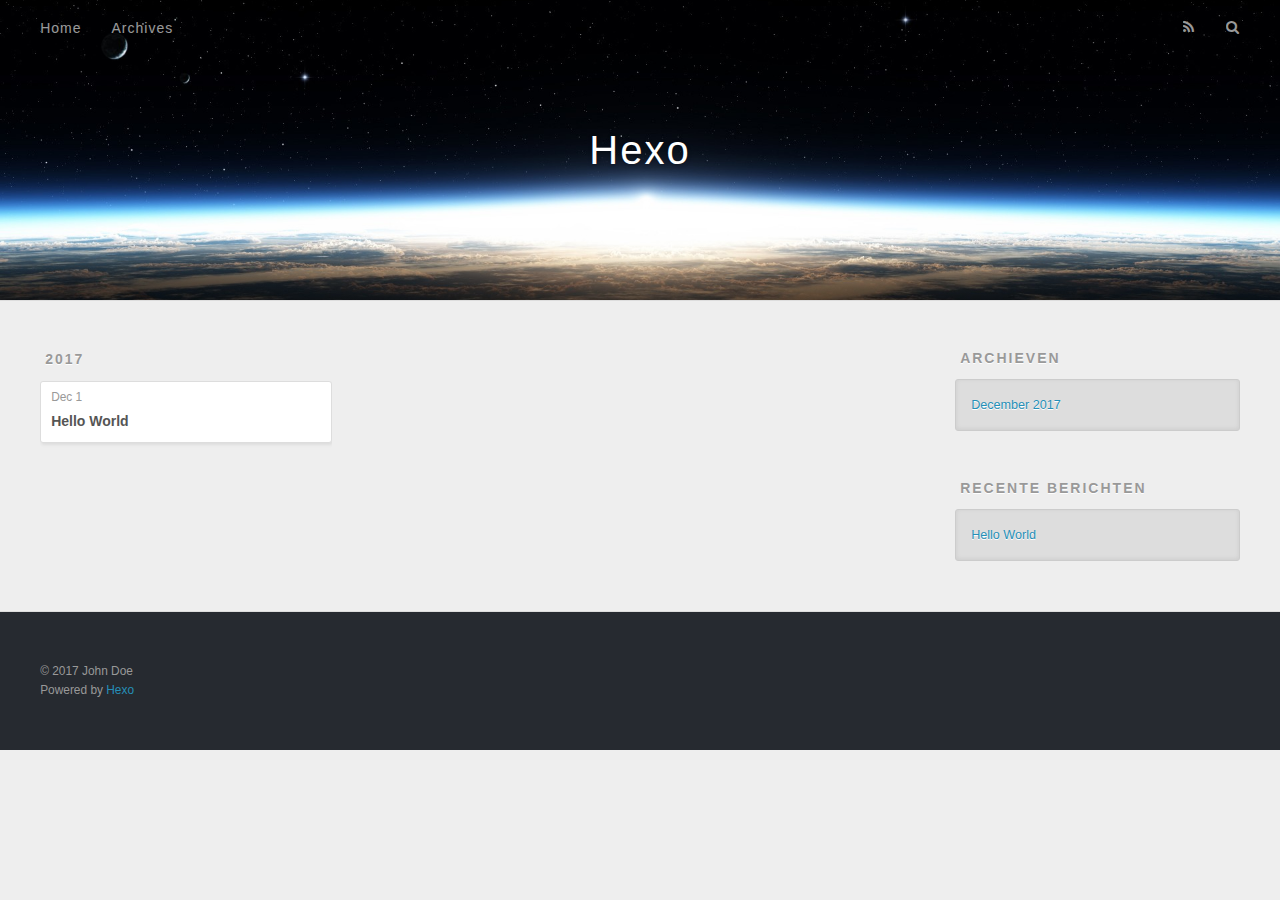
==== archives/index.html @ 0212b530 "Site updated: 2017-12-15 16:19:06" ====
<!DOCTYPE html>
<html>
<head>
  <meta charset="utf-8">
  
  <title>Archieven | Hexo</title>
  <meta name="viewport" content="width=device-width, initial-scale=1, maximum-scale=1">
  <meta property="og:type" content="website">
<meta property="og:title" content="Hexo">
<meta property="og:url" content="http://yoursite.com/archives/index.html">
<meta property="og:site_name" content="Hexo">
<meta name="twitter:card" content="summary">
<meta name="twitter:title" content="Hexo">
  
    <link rel="alternate" href="/atom.xml" title="Hexo" type="application/atom+xml">
  
  
    <link rel="icon" href="/favicon.png">
  
  
    <link href="//fonts.googleapis.com/css?family=Source+Code+Pro" rel="stylesheet" type="text/css">
  
  <link rel="stylesheet" href="/css/style.css">
  

</head>

<body>
  <div id="container">
    <div id="wrap">
      <header id="header">
  <div id="banner"></div>
  <div id="header-outer" class="outer">
    <div id="header-title" class="inner">
      <h1 id="logo-wrap">
        <a href="/" id="logo">Hexo</a>
      </h1>
      
    </div>
    <div id="header-inner" class="inner">
      <nav id="main-nav">
        <a id="main-nav-toggle" class="nav-icon"></a>
        
          <a class="main-nav-link" href="/">Home</a>
        
          <a class="main-nav-link" href="/archives">Archives</a>
        
      </nav>
      <nav id="sub-nav">
        
          <a id="nav-rss-link" class="nav-icon" href="/atom.xml" title="RSS Feed"></a>
        
        <a id="nav-search-btn" class="nav-icon" title="Zoeken"></a>
      </nav>
      <div id="search-form-wrap">
        <form action="//google.com/search" method="get" accept-charset="UTF-8" class="search-form"><input type="search" name="q" class="search-form-input" placeholder="Search"><button type="submit" class="search-form-submit">&#xF002;</button><input type="hidden" name="sitesearch" value="http://yoursite.com"></form>
      </div>
    </div>
  </div>
</header>
      <div class="outer">
        <section id="main">
  
  
    
    
      
      
      <section class="archives-wrap">
        <div class="archive-year-wrap">
          <a href="/archives/2017" class="archive-year">2017</a>
        </div>
        <div class="archives">
    
    <article class="archive-article archive-type-post">
  <div class="archive-article-inner">
    <header class="archive-article-header">
      <a href="/2017/12/01/hello-world/" class="archive-article-date">
  <time datetime="2017-12-01T10:40:15.135Z" itemprop="datePublished">Dec 1</time>
</a>
      
  
    <h1 itemprop="name">
      <a class="archive-article-title" href="/2017/12/01/hello-world/">Hello World</a>
    </h1>
  

    </header>
  </div>
</article>
  
  
    </div></section>
  

</section>
        
          <aside id="sidebar">
  
    

  
    

  
    
  
    
  <div class="widget-wrap">
    <h3 class="widget-title">Archieven</h3>
    <div class="widget">
      <ul class="archive-list"><li class="archive-list-item"><a class="archive-list-link" href="/archives/2017/12/">December 2017</a></li></ul>
    </div>
  </div>


  
    
  <div class="widget-wrap">
    <h3 class="widget-title">Recente berichten</h3>
    <div class="widget">
      <ul>
        
          <li>
            <a href="/2017/12/01/hello-world/">Hello World</a>
          </li>
        
      </ul>
    </div>
  </div>

  
</aside>
        
      </div>
      <footer id="footer">
  
  <div class="outer">
    <div id="footer-info" class="inner">
      &copy; 2017 John Doe<br>
      Powered by <a href="http://hexo.io/" target="_blank">Hexo</a>
    </div>
  </div>
</footer>
    </div>
    <nav id="mobile-nav">
  
    <a href="/" class="mobile-nav-link">Home</a>
  
    <a href="/archives" class="mobile-nav-link">Archives</a>
  
</nav>
    

<script src="//ajax.googleapis.com/ajax/libs/jquery/2.0.3/jquery.min.js"></script>


  <link rel="stylesheet" href="/fancybox/jquery.fancybox.css">
  <script src="/fancybox/jquery.fancybox.pack.js"></script>


<script src="/js/script.js"></script>

  </div>
</body>
</html>
---- css/style.css ----
body {
  width: 100%;
}
body:before,
body:after {
  content: "";
  display: table;
}
body:after {
  clear: both;
}
html,
body,
div,
span,
applet,
object,
iframe,
h1,
h2,
h3,
h4,
h5,
h6,
p,
blockquote,
pre,
a,
abbr,
acronym,
address,
big,
cite,
code,
del,
dfn,
em,
img,
ins,
kbd,
q,
s,
samp,
small,
strike,
strong,
sub,
sup,
tt,
var,
dl,
dt,
dd,
ol,
ul,
li,
fieldset,
form,
label,
legend,
table,
caption,
tbody,
tfoot,
thead,
tr,
th,
td {
  margin: 0;
  padding: 0;
  border: 0;
  outline: 0;
  font-weight: inherit;
  font-style: inherit;
  font-family: inherit;
  font-size: 100%;
  vertical-align: baseline;
}
body {
  line-height: 1;
  color: #000;
  background: #fff;
}
ol,
ul {
  list-style: none;
}
table {
  border-collapse: separate;
  border-spacing: 0;
  vertical-align: middle;
}
caption,
th,
td {
  text-align: left;
  font-weight: normal;
  vertical-align: middle;
}
a img {
  border: none;
}
input,
button {
  margin: 0;
  padding: 0;
}
input::-moz-focus-inner,
button::-moz-focus-inner {
  border: 0;
  padding: 0;
}
@font-face {
  font-family: FontAwesome;
  font-style: normal;
  font-weight: normal;
  src: url("fonts/fontawesome-webfont.eot?v=#4.0.3");
  src: url("fonts/fontawesome-webfont.eot?#iefix&v=#4.0.3") format("embedded-opentype"), url("fonts/fontawesome-webfont.woff?v=#4.0.3") format("woff"), url("fonts/fontawesome-webfont.ttf?v=#4.0.3") format("truetype"), url("fonts/fontawesome-webfont.svg#fontawesomeregular?v=#4.0.3") format("svg");
}
html,
body,
#container {
  height: 100%;
}
body {
  background: #eee;
  font: 14px "Helvetica Neue", Helvetica, Arial, sans-serif;
  -webkit-text-size-adjust: 100%;
}
.outer {
  max-width: 1220px;
  margin: 0 auto;
  padding: 0 20px;
}
.outer:before,
.outer:after {
  content: "";
  display: table;
}
.outer:after {
  clear: both;
}
.inner {
  display: inline;
  float: left;
  width: 98.33333333333333%;
  margin: 0 0.833333333333333%;
}
.left,
.alignleft {
  float: left;
}
.right,
.alignright {
  float: right;
}
.clear {
  clear: both;
}
#container {
  position: relative;
}
.mobile-nav-on {
  overflow: hidden;
}
#wrap {
  height: 100%;
  width: 100%;
  position: absolute;
  top: 0;
  left: 0;
  -webkit-transition: 0.2s ease-out;
  -moz-transition: 0.2s ease-out;
  -ms-transition: 0.2s ease-out;
  transition: 0.2s ease-out;
  z-index: 1;
  background: #eee;
}
.mobile-nav-on #wrap {
  left: 280px;
}
@media screen and (min-width: 768px) {
  #main {
    display: inline;
    float: left;
    width: 73.33333333333333%;
    margin: 0 0.833333333333333%;
  }
}
.article-date,
.article-category-link,
.archive-year,
.widget-title {
  text-decoration: none;
  text-transform: uppercase;
  letter-spacing: 2px;
  color: #999;
  margin-bottom: 1em;
  margin-left: 5px;
  line-height: 1em;
  text-shadow: 0 1px #fff;
  font-weight: bold;
}
.article-inner,
.archive-article-inner {
  background: #fff;
  -webkit-box-shadow: 1px 2px 3px #ddd;
  box-shadow: 1px 2px 3px #ddd;
  border: 1px solid #ddd;
  border-radius: 3px;
}
.article-entry h1,
.widget h1 {
  font-size: 2em;
}
.article-entry h2,
.widget h2 {
  font-size: 1.5em;
}
.article-entry h3,
.widget h3 {
  font-size: 1.3em;
}
.article-entry h4,
.widget h4 {
  font-size: 1.2em;
}
.article-entry h5,
.widget h5 {
  font-size: 1em;
}
.article-entry h6,
.widget h6 {
  font-size: 1em;
  color: #999;
}
.article-entry hr,
.widget hr {
  border: 1px dashed #ddd;
}
.article-entry strong,
.widget strong {
  font-weight: bold;
}
.article-entry em,
.widget em,
.article-entry cite,
.widget cite {
  font-style: italic;
}
.article-entry sup,
.widget sup,
.article-entry sub,
.widget sub {
  font-size: 0.75em;
  line-height: 0;
  position: relative;
  vertical-align: baseline;
}
.article-entry sup,
.widget sup {
  top: -0.5em;
}
.article-entry sub,
.widget sub {
  bottom: -0.2em;
}
.article-entry small,
.widget small {
  font-size: 0.85em;
}
.article-entry acronym,
.widget acronym,
.article-entry abbr,
.widget abbr {
  border-bottom: 1px dotted;
}
.article-entry ul,
.widget ul,
.article-entry ol,
.widget ol,
.article-entry dl,
.widget dl {
  margin: 0 20px;
  line-height: 1.6em;
}
.article-entry ul ul,
.widget ul ul,
.article-entry ol ul,
.widget ol ul,
.article-entry ul ol,
.widget ul ol,
.article-entry ol ol,
.widget ol ol {
  margin-top: 0;
  margin-bottom: 0;
}
.article-entry ul,
.widget ul {
  list-style: disc;
}
.article-entry ol,
.widget ol {
  list-style: decimal;
}
.article-entry dt,
.widget dt {
  font-weight: bold;
}
#header {
  height: 300px;
  position: relative;
  border-bottom: 1px solid #ddd;
}
#header:before,
#header:after {
  content: "";
  position: absolute;
  left: 0;
  right: 0;
  height: 40px;
}
#header:before {
  top: 0;
  background: -webkit-linear-gradient(rgba(0,0,0,0.2), transparent);
  background: -moz-linear-gradient(rgba(0,0,0,0.2), transparent);
  background: -ms-linear-gradient(rgba(0,0,0,0.2), transparent);
  background: linear-gradient(rgba(0,0,0,0.2), transparent);
}
#header:after {
  bottom: 0;
  background: -webkit-linear-gradient(transparent, rgba(0,0,0,0.2));
  background: -moz-linear-gradient(transparent, rgba(0,0,0,0.2));
  background: -ms-linear-gradient(transparent, rgba(0,0,0,0.2));
  background: linear-gradient(transparent, rgba(0,0,0,0.2));
}
#header-outer {
  height: 100%;
  position: relative;
}
#header-inner {
  position: relative;
  overflow: hidden;
}
#banner {
  position: absolute;
  top: 0;
  left: 0;
  width: 100%;
  height: 100%;
  background: url("images/banner.jpg") center #000;
  -webkit-background-size: cover;
  -moz-background-size: cover;
  background-size: cover;
  z-index: -1;
}
#header-title {
  text-align: center;
  height: 40px;
  position: absolute;
  top: 50%;
  left: 0;
  margin-top: -20px;
}
#logo,
#subtitle {
  text-decoration: none;
  color: #fff;
  font-weight: 300;
  text-shadow: 0 1px 4px rgba(0,0,0,0.3);
}
#logo {
  font-size: 40px;
  line-height: 40px;
  letter-spacing: 2px;
}
#subtitle {
  font-size: 16px;
  line-height: 16px;
  letter-spacing: 1px;
}
#subtitle-wrap {
  margin-top: 16px;
}
#main-nav {
  float: left;
  margin-left: -15px;
}
.nav-icon,
.main-nav-link {
  float: left;
  color: #fff;
  opacity: 0.6;
  text-decoration: none;
  text-shadow: 0 1px rgba(0,0,0,0.2);
  -webkit-transition: opacity 0.2s;
  -moz-transition: opacity 0.2s;
  -ms-transition: opacity 0.2s;
  transition: opacity 0.2s;
  display: block;
  padding: 20px 15px;
}
.nav-icon:hover,
.main-nav-link:hover {
  opacity: 1;
}
.nav-icon {
  font-family: FontAwesome;
  text-align: center;
  font-size: 14px;
  width: 14px;
  height: 14px;
  padding: 20px 15px;
  position: relative;
  cursor: pointer;
}
.main-nav-link {
  font-weight: 300;
  letter-spacing: 1px;
}
@media screen and (max-width: 479px) {
  .main-nav-link {
    display: none;
  }
}
#main-nav-toggle {
  display: none;
}
#main-nav-toggle:before {
  content: "\f0c9";
}
@media screen and (max-width: 479px) {
  #main-nav-toggle {
    display: block;
  }
}
#sub-nav {
  float: right;
  margin-right: -15px;
}
#nav-rss-link:before {
  content: "\f09e";
}
#nav-search-btn:before {
  content: "\f002";
}
#search-form-wrap {
  position: absolute;
  top: 15px;
  width: 150px;
  height: 30px;
  right: -150px;
  opacity: 0;
  -webkit-transition: 0.2s ease-out;
  -moz-transition: 0.2s ease-out;
  -ms-transition: 0.2s ease-out;
  transition: 0.2s ease-out;
}
#search-form-wrap.on {
  opacity: 1;
  right: 0;
}
@media screen and (max-width: 479px) {
  #search-form-wrap {
    width: 100%;
    right: -100%;
  }
}
.search-form {
  position: absolute;
  top: 0;
  left: 0;
  right: 0;
  background: #fff;
  padding: 5px 15px;
  border-radius: 15px;
  -webkit-box-shadow: 0 0 10px rgba(0,0,0,0.3);
  box-shadow: 0 0 10px rgba(0,0,0,0.3);
}
.search-form-input {
  border: none;
  background: none;
  color: #555;
  width: 100%;
  font: 13px "Helvetica Neue", Helvetica, Arial, sans-serif;
  outline: none;
}
.search-form-input::-webkit-search-results-decoration,
.search-form-input::-webkit-search-cancel-button {
  -webkit-appearance: none;
}
.search-form-submit {
  position: absolute;
  top: 50%;
  right: 10px;
  margin-top: -7px;
  font: 13px FontAwesome;
  border: none;
  background: none;
  color: #bbb;
  cursor: pointer;
}
.search-form-submit:hover,
.search-form-submit:focus {
  color: #777;
}
.article {
  margin: 50px 0;
}
.article-inner {
  overflow: hidden;
}
.article-meta:before,
.article-meta:after {
  content: "";
  display: table;
}
.article-meta:after {
  clear: both;
}
.article-date {
  float: left;
}
.article-category {
  float: left;
  line-height: 1em;
  color: #ccc;
  text-shadow: 0 1px #fff;
  margin-left: 8px;
}
.article-category:before {
  content: "\2022";
}
.article-category-link {
  margin: 0 12px 1em;
}
.article-header {
  padding: 20px 20px 0;
}
.article-title {
  text-decoration: none;
  font-size: 2em;
  font-weight: bold;
  color: #555;
  line-height: 1.1em;
  -webkit-transition: color 0.2s;
  -moz-transition: color 0.2s;
  -ms-transition: color 0.2s;
  transition: color 0.2s;
}
a.article-title:hover {
  color: #258fb8;
}
.article-entry {
  color: #555;
  padding: 0 20px;
}
.article-entry:before,
.article-entry:after {
  content: "";
  display: table;
}
.article-entry:after {
  clear: both;
}
.article-entry p,
.article-entry table {
  line-height: 1.6em;
  margin: 1.6em 0;
}
.article-entry h1,
.article-entry h2,
.article-entry h3,
.article-entry h4,
.article-entry h5,
.article-entry h6 {
  font-weight: bold;
}
.article-entry h1,
.article-entry h2,
.article-entry h3,
.article-entry h4,
.article-entry h5,
.article-entry h6 {
  line-height: 1.1em;
  margin: 1.1em 0;
}
.article-entry a {
  color: #258fb8;
  text-decoration: none;
}
.article-entry a:hover {
  text-decoration: underline;
}
.article-entry ul,
.article-entry ol,
.article-entry dl {
  margin-top: 1.6em;
  margin-bottom: 1.6em;
}
.article-entry img,
.article-entry video {
  max-width: 100%;
  height: auto;
  display: block;
  margin: auto;
}
.article-entry iframe {
  border: none;
}
.article-entry table {
  width: 100%;
  border-collapse: collapse;
  border-spacing: 0;
}
.article-entry th {
  font-weight: bold;
  border-bottom: 3px solid #ddd;
  padding-bottom: 0.5em;
}
.article-entry td {
  border-bottom: 1px solid #ddd;
  padding: 10px 0;
}
.article-entry blockquote {
  font-family: Georgia, "Times New Roman", serif;
  font-size: 1.4em;
  margin: 1.6em 20px;
  text-align: center;
}
.article-entry blockquote footer {
  font-size: 14px;
  margin: 1.6em 0;
  font-family: "Helvetica Neue", Helvetica, Arial, sans-serif;
}
.article-entry blockquote footer cite:before {
  content: "—";
  padding: 0 0.5em;
}
.article-entry .pullquote {
  text-align: left;
  width: 45%;
  margin: 0;
}
.article-entry .pullquote.left {
  margin-left: 0.5em;
  margin-right: 1em;
}
.article-entry .pullquote.right {
  margin-right: 0.5em;
  margin-left: 1em;
}
.article-entry .caption {
  color: #999;
  display: block;
  font-size: 0.9em;
  margin-top: 0.5em;
  position: relative;
  text-align: center;
}
.article-entry .video-container {
  position: relative;
  padding-top: 56.25%;
  height: 0;
  overflow: hidden;
}
.article-entry .video-container iframe,
.article-entry .video-container object,
.article-entry .video-container embed {
  position: absolute;
  top: 0;
  left: 0;
  width: 100%;
  height: 100%;
  margin-top: 0;
}
.article-more-link a {
  display: inline-block;
  line-height: 1em;
  padding: 6px 15px;
  border-radius: 15px;
  background: #eee;
  color: #999;
  text-shadow: 0 1px #fff;
  text-decoration: none;
}
.article-more-link a:hover {
  background: #258fb8;
  color: #fff;
  text-decoration: none;
  text-shadow: 0 1px #1e7293;
}
.article-footer {
  font-size: 0.85em;
  line-height: 1.6em;
  border-top: 1px solid #ddd;
  padding-top: 1.6em;
  margin: 0 20px 20px;
}
.article-footer:before,
.article-footer:after {
  content: "";
  display: table;
}
.article-footer:after {
  clear: both;
}
.article-footer a {
  color: #999;
  text-decoration: none;
}
.article-footer a:hover {
  color: #555;
}
.article-tag-list-item {
  float: left;
  margin-right: 10px;
}
.article-tag-list-link:before {
  content: "#";
}
.article-comment-link {
  float: right;
}
.article-comment-link:before {
  content: "\f075";
  font-family: FontAwesome;
  padding-right: 8px;
}
.article-share-link {
  cursor: pointer;
  float: right;
  margin-left: 20px;
}
.article-share-link:before {
  content: "\f064";
  font-family: FontAwesome;
  padding-right: 6px;
}
#article-nav {
  position: relative;
}
#article-nav:before,
#article-nav:after {
  content: "";
  display: table;
}
#article-nav:after {
  clear: both;
}
@media screen and (min-width: 768px) {
  #article-nav {
    margin: 50px 0;
  }
  #article-nav:before {
    width: 8px;
    height: 8px;
    position: absolute;
    top: 50%;
    left: 50%;
    margin-top: -4px;
    margin-left: -4px;
    content: "";
    border-radius: 50%;
    background: #ddd;
    -webkit-box-shadow: 0 1px 2px #fff;
    box-shadow: 0 1px 2px #fff;
  }
}
.article-nav-link-wrap {
  text-decoration: none;
  text-shadow: 0 1px #fff;
  color: #999;
  -webkit-box-sizing: border-box;
  -moz-box-sizing: border-box;
  box-sizing: border-box;
  margin-top: 50px;
  text-align: center;
  display: block;
}
.article-nav-link-wrap:hover {
  color: #555;
}
@media screen and (min-width: 768px) {
  .article-nav-link-wrap {
    width: 50%;
    margin-top: 0;
  }
}
@media screen and (min-width: 768px) {
  #article-nav-newer {
    float: left;
    text-align: right;
    padding-right: 20px;
  }
}
@media screen and (min-width: 768px) {
  #article-nav-older {
    float: right;
    text-align: left;
    padding-left: 20px;
  }
}
.article-nav-caption {
  text-transform: uppercase;
  letter-spacing: 2px;
  color: #ddd;
  line-height: 1em;
  font-weight: bold;
}
#article-nav-newer .article-nav-caption {
  margin-right: -2px;
}
.article-nav-title {
  font-size: 0.85em;
  line-height: 1.6em;
  margin-top: 0.5em;
}
.article-share-box {
  position: absolute;
  display: none;
  background: #fff;
  -webkit-box-shadow: 1px 2px 10px rgba(0,0,0,0.2);
  box-shadow: 1px 2px 10px rgba(0,0,0,0.2);
  border-radius: 3px;
  margin-left: -145px;
  overflow: hidden;
  z-index: 1;
}
.article-share-box.on {
  display: block;
}
.article-share-input {
  width: 100%;
  background: none;
  -webkit-box-sizing: border-box;
  -moz-box-sizing: border-box;
  box-sizing: border-box;
  font: 14px "Helvetica Neue", Helvetica, Arial, sans-serif;
  padding: 0 15px;
  color: #555;
  outline: none;
  border: 1px solid #ddd;
  border-radius: 3px 3px 0 0;
  height: 36px;
  line-height: 36px;
}
.article-share-links {
  background: #eee;
}
.article-share-links:before,
.article-share-links:after {
  content: "";
  display: table;
}
.article-share-links:after {
  clear: both;
}
.article-share-twitter,
.article-share-facebook,
.article-share-pinterest,
.article-share-google {
  width: 50px;
  height: 36px;
  display: block;
  float: left;
  position: relative;
  color: #999;
  text-shadow: 0 1px #fff;
}
.article-share-twitter:before,
.article-share-facebook:before,
.article-share-pinterest:before,
.article-share-google:before {
  font-size: 20px;
  font-family: FontAwesome;
  width: 20px;
  height: 20px;
  position: absolute;
  top: 50%;
  left: 50%;
  margin-top: -10px;
  margin-left: -10px;
  text-align: center;
}
.article-share-twitter:hover,
.article-share-facebook:hover,
.article-share-pinterest:hover,
.article-share-google:hover {
  color: #fff;
}
.article-share-twitter:before {
  content: "\f099";
}
.article-share-twitter:hover {
  background: #00aced;
  text-shadow: 0 1px #008abe;
}
.article-share-facebook:before {
  content: "\f09a";
}
.article-share-facebook:hover {
  background: #3b5998;
  text-shadow: 0 1px #2f477a;
}
.article-share-pinterest:before {
  content: "\f0d2";
}
.article-share-pinterest:hover {
  background: #cb2027;
  text-shadow: 0 1px #a21a1f;
}
.article-share-google:before {
  content: "\f0d5";
}
.article-share-google:hover {
  background: #dd4b39;
  text-shadow: 0 1px #be3221;
}
.article-gallery {
  background: #000;
  position: relative;
}
.article-gallery-photos {
  position: relative;
  overflow: hidden;
}
.article-gallery-img {
  display: none;
  max-width: 100%;
}
.article-gallery-img:first-child {
  display: block;
}
.article-gallery-img.loaded {
  position: absolute;
  display: block;
}
.article-gallery-img img {
  display: block;
  max-width: 100%;
  margin: 0 auto;
}
#comments {
  background: #fff;
  -webkit-box-shadow: 1px 2px 3px #ddd;
  box-shadow: 1px 2px 3px #ddd;
  padding: 20px;
  border: 1px solid #ddd;
  border-radius: 3px;
  margin: 50px 0;
}
#comments a {
  color: #258fb8;
}
.archives-wrap {
  margin: 50px 0;
}
.archives:before,
.archives:after {
  content: "";
  display: table;
}
.archives:after {
  clear: both;
}
.archive-year-wrap {
  margin-bottom: 1em;
}
.archives {
  -webkit-column-gap: 10px;
  -moz-column-gap: 10px;
  column-gap: 10px;
}
@media screen and (min-width: 480px) and (max-width: 767px) {
  .archives {
    -webkit-column-count: 2;
    -moz-column-count: 2;
    column-count: 2;
  }
}
@media screen and (min-width: 768px) {
  .archives {
    -webkit-column-count: 3;
    -moz-column-count: 3;
    column-count: 3;
  }
}
.archive-article {
  -webkit-column-break-inside: avoid;
  page-break-inside: avoid;
  overflow: hidden;
  break-inside: avoid-column;
}
.archive-article-inner {
  padding: 10px;
  margin-bottom: 15px;
}
.archive-article-title {
  text-decoration: none;
  font-weight: bold;
  color: #555;
  -webkit-transition: color 0.2s;
  -moz-transition: color 0.2s;
  -ms-transition: color 0.2s;
  transition: color 0.2s;
  line-height: 1.6em;
}
.archive-article-title:hover {
  color: #258fb8;
}
.archive-article-footer {
  margin-top: 1em;
}
.archive-article-date {
  color: #999;
  text-decoration: none;
  font-size: 0.85em;
  line-height: 1em;
  margin-bottom: 0.5em;
  display: block;
}
#page-nav {
  margin: 50px auto;
  background: #fff;
  -webkit-box-shadow: 1px 2px 3px #ddd;
  box-shadow: 1px 2px 3px #ddd;
  border: 1px solid #ddd;
  border-radius: 3px;
  text-align: center;
  color: #999;
  overflow: hidden;
}
#page-nav:before,
#page-nav:after {
  content: "";
  display: table;
}
#page-nav:after {
  clear: both;
}
#page-nav a,
#page-nav span {
  padding: 10px 20px;
  line-height: 1;
  height: 2ex;
}
#page-nav a {
  color: #999;
  text-decoration: none;
}
#page-nav a:hover {
  background: #999;
  color: #fff;
}
#page-nav .prev {
  float: left;
}
#page-nav .next {
  float: right;
}
#page-nav .page-number {
  display: inline-block;
}
@media screen and (max-width: 479px) {
  #page-nav .page-number {
    display: none;
  }
}
#page-nav .current {
  color: #555;
  font-weight: bold;
}
#page-nav .space {
  color: #ddd;
}
#footer {
  background: #262a30;
  padding: 50px 0;
  border-top: 1px solid #ddd;
  color: #999;
}
#footer a {
  color: #258fb8;
  text-decoration: none;
}
#footer a:hover {
  text-decoration: underline;
}
#footer-info {
  line-height: 1.6em;
  font-size: 0.85em;
}
.article-entry pre,
.article-entry .highlight {
  background: #2d2d2d;
  margin: 0 -20px;
  padding: 15px 20px;
  border-style: solid;
  border-color: #ddd;
  border-width: 1px 0;
  overflow: auto;
  color: #ccc;
  line-height: 22.400000000000002px;
}
.article-entry .highlight .gutter pre,
.article-entry .gist .gist-file .gist-data .line-numbers {
  color: #666;
  font-size: 0.85em;
}
.article-entry pre,
.article-entry code {
  font-family: "Source Code Pro", Consolas, Monaco, Menlo, Consolas, monospace;
}
.article-entry code {
  background: #eee;
  text-shadow: 0 1px #fff;
  padding: 0 0.3em;
}
.article-entry pre code {
  background: none;
  text-shadow: none;
  padding: 0;
}
.article-entry .highlight pre {
  border: none;
  margin: 0;
  padding: 0;
}
.article-entry .highlight table {
  margin: 0;
  width: auto;
}
.article-entry .highlight td {
  border: none;
  padding: 0;
}
.article-entry .highlight figcaption {
  font-size: 0.85em;
  color: #999;
  line-height: 1em;
  margin-bottom: 1em;
}
.article-entry .highlight figcaption:before,
.article-entry .highlight figcaption:after {
  content: "";
  display: table;
}
.article-entry .highlight figcaption:after {
  clear: both;
}
.article-entry .highlight figcaption a {
  float: right;
}
.article-entry .highlight .gutter pre {
  text-align: right;
  padding-right: 20px;
}
.article-entry .highlight .line {
  height: 22.400000000000002px;
}
.article-entry .highlight .line.marked {
  background: #515151;
}
.article-entry .gist {
  margin: 0 -20px;
  border-style: solid;
  border-color: #ddd;
  border-width: 1px 0;
  background: #2d2d2d;
  padding: 15px 20px 15px 0;
}
.article-entry .gist .gist-file {
  border: none;
  font-family: "Source Code Pro", Consolas, Monaco, Menlo, Consolas, monospace;
  margin: 0;
}
.article-entry .gist .gist-file .gist-data {
  background: none;
  border: none;
}
.article-entry .gist .gist-file .gist-data .line-numbers {
  background: none;
  border: none;
  padding: 0 20px 0 0;
}
.article-entry .gist .gist-file .gist-data .line-data {
  padding: 0 !important;
}
.article-entry .gist .gist-file .highlight {
  margin: 0;
  padding: 0;
  border: none;
}
.article-entry .gist .gist-file .gist-meta {
  background: #2d2d2d;
  color: #999;
  font: 0.85em "Helvetica Neue", Helvetica, Arial, sans-serif;
  text-shadow: 0 0;
  padding: 0;
  margin-top: 1em;
  margin-left: 20px;
}
.article-entry .gist .gist-file .gist-meta a {
  color: #258fb8;
  font-weight: normal;
}
.article-entry .gist .gist-file .gist-meta a:hover {
  text-decoration: underline;
}
pre .comment,
pre .title {
  color: #999;
}
pre .variable,
pre .attribute,
pre .tag,
pre .regexp,
pre .ruby .constant,
pre .xml .tag .title,
pre .xml .pi,
pre .xml .doctype,
pre .html .doctype,
pre .css .id,
pre .css .class,
pre .css .pseudo {
  color: #f2777a;
}
pre .number,
pre .preprocessor,
pre .built_in,
pre .literal,
pre .params,
pre .constant {
  color: #f99157;
}
pre .class,
pre .ruby .class .title,
pre .css .rules .attribute {
  color: #9c9;
}
pre .string,
pre .value,
pre .inheritance,
pre .header,
pre .ruby .symbol,
pre .xml .cdata {
  color: #9c9;
}
pre .css .hexcolor {
  color: #6cc;
}
pre .function,
pre .python .decorator,
pre .python .title,
pre .ruby .function .title,
pre .ruby .title .keyword,
pre .perl .sub,
pre .javascript .title,
pre .coffeescript .title {
  color: #69c;
}
pre .keyword,
pre .javascript .function {
  color: #c9c;
}
@media screen and (max-width: 479px) {
  #mobile-nav {
    position: absolute;
    top: 0;
    left: 0;
    width: 280px;
    height: 100%;
    background: #191919;
    border-right: 1px solid #fff;
  }
}
@media screen and (max-width: 479px) {
  .mobile-nav-link {
    display: block;
    color: #999;
    text-decoration: none;
    padding: 15px 20px;
    font-weight: bold;
  }
  .mobile-nav-link:hover {
    color: #fff;
  }
}
@media screen and (min-width: 768px) {
  #sidebar {
    display: inline;
    float: left;
    width: 23.333333333333332%;
    margin: 0 0.833333333333333%;
  }
}
.widget-wrap {
  margin: 50px 0;
}
.widget {
  color: #777;
  text-shadow: 0 1px #fff;
  background: #ddd;
  -webkit-box-shadow: 0 -1px 4px #ccc inset;
  box-shadow: 0 -1px 4px #ccc inset;
  border: 1px solid #ccc;
  padding: 15px;
  border-radius: 3px;
}
.widget a {
  color: #258fb8;
  text-decoration: none;
}
.widget a:hover {
  text-decoration: underline;
}
.widget ul ul,
.widget ol ul,
.widget dl ul,
.widget ul ol,
.widget ol ol,
.widget dl ol,
.widget ul dl,
.widget ol dl,
.widget dl dl {
  margin-left: 15px;
  list-style: disc;
}
.widget {
  line-height: 1.6em;
  word-wrap: break-word;
  font-size: 0.9em;
}
.widget ul,
.widget ol {
  list-style: none;
  margin: 0;
}
.widget ul ul,
.widget ol ul,
.widget ul ol,
.widget ol ol {
  margin: 0 20px;
}
.widget ul ul,
.widget ol ul {
  list-style: disc;
}
.widget ul ol,
.widget ol ol {
  list-style: decimal;
}
.category-list-count,
.tag-list-count,
.archive-list-count {
  padding-left: 5px;
  color: #999;
  font-size: 0.85em;
}
.category-list-count:before,
.tag-list-count:before,
.archive-list-count:before {
  content: "(";
}
.category-list-count:after,
.tag-list-count:after,
.archive-list-count:after {
  content: ")";
}
.tagcloud a {
  margin-right: 5px;
  display: inline-block;
}
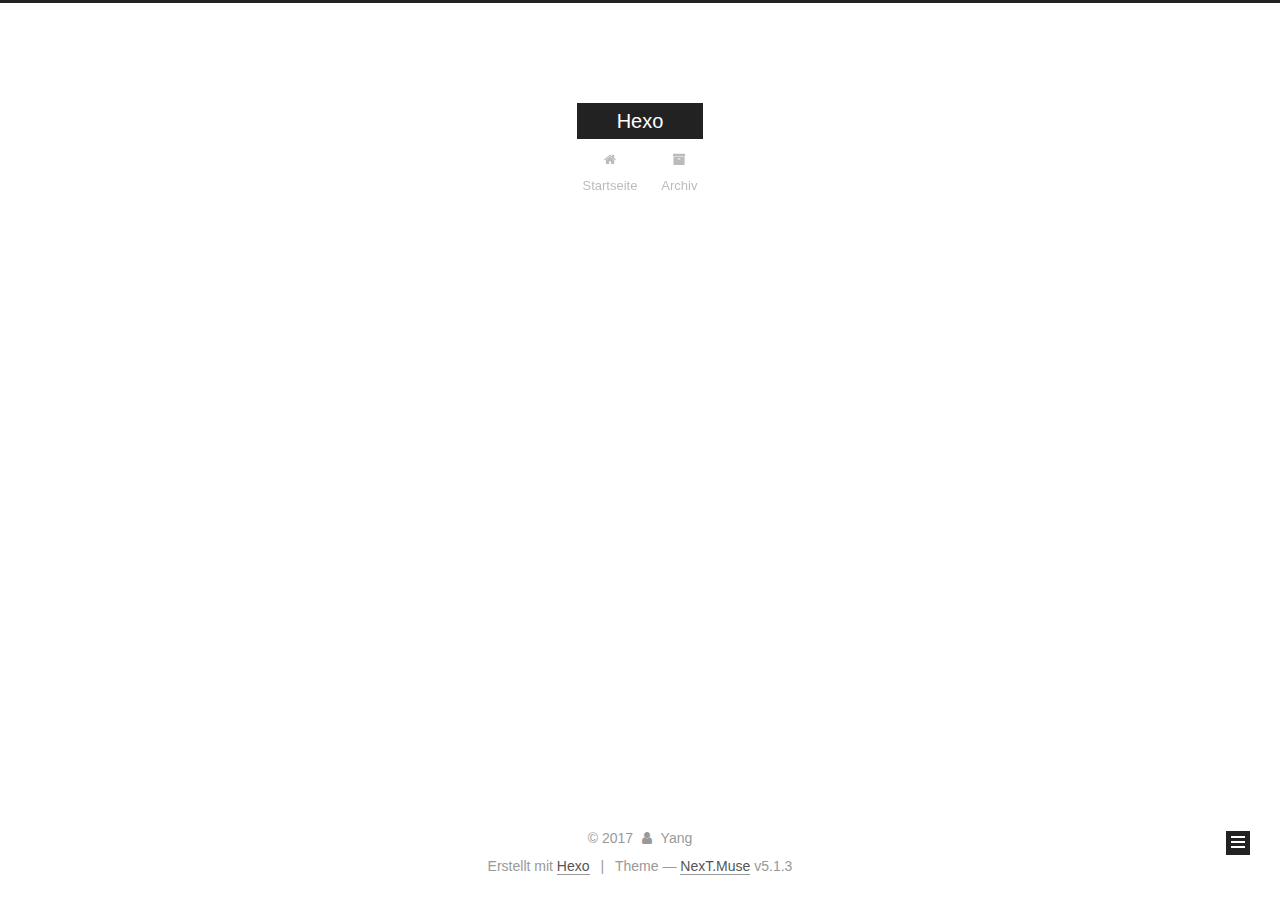
==== commit 772038a6: "Site updated: 2017-12-15 17:04:57" ====
--- a/archives/index.html
+++ b/archives/index.html
@@ -1,166 +1,555 @@
 <!DOCTYPE html>
-<html>
+
+
+
+  
+
+
+<html class="theme-next muse use-motion" lang="">
 <head>
-  <meta charset="utf-8">
-  
-  <title>Archieven | Hexo</title>
-  <meta name="viewport" content="width=device-width, initial-scale=1, maximum-scale=1">
-  <meta property="og:type" content="website">
+  <meta charset="UTF-8"/>
+<meta http-equiv="X-UA-Compatible" content="IE=edge" />
+<meta name="viewport" content="width=device-width, initial-scale=1, maximum-scale=1"/>
+<meta name="theme-color" content="#222">
+
+
+
+
+
+
+
+
+
+<meta http-equiv="Cache-Control" content="no-transform" />
+<meta http-equiv="Cache-Control" content="no-siteapp" />
+
+
+
+
+
+
+
+
+
+
+
+
+
+
+
+
+  
+  
+  <link href="/lib/fancybox/source/jquery.fancybox.css?v=2.1.5" rel="stylesheet" type="text/css" />
+
+
+
+
+
+
+
+<link href="/lib/font-awesome/css/font-awesome.min.css?v=4.6.2" rel="stylesheet" type="text/css" />
+
+<link href="/css/main.css?v=5.1.3" rel="stylesheet" type="text/css" />
+
+
+  <link rel="apple-touch-icon" sizes="180x180" href="/images/apple-touch-icon-next.png?v=5.1.3">
+
+
+  <link rel="icon" type="image/png" sizes="32x32" href="/images/favicon-32x32-next.png?v=5.1.3">
+
+
+  <link rel="icon" type="image/png" sizes="16x16" href="/images/favicon-16x16-next.png?v=5.1.3">
+
+
+  <link rel="mask-icon" href="/images/logo.svg?v=5.1.3" color="#222">
+
+
+
+
+
+  <meta name="keywords" content="Hexo, NexT" />
+
+
+
+
+
+
+
+
+
+
+<meta name="description" content="等风来，等花开">
+<meta property="og:type" content="website">
 <meta property="og:title" content="Hexo">
 <meta property="og:url" content="http://yoursite.com/archives/index.html">
 <meta property="og:site_name" content="Hexo">
+<meta property="og:description" content="等风来，等花开">
 <meta name="twitter:card" content="summary">
 <meta name="twitter:title" content="Hexo">
-  
-    <link rel="alternate" href="/atom.xml" title="Hexo" type="application/atom+xml">
-  
-  
-    <link rel="icon" href="/favicon.png">
-  
-  
-    <link href="//fonts.googleapis.com/css?family=Source+Code+Pro" rel="stylesheet" type="text/css">
-  
-  <link rel="stylesheet" href="/css/style.css">
-  
+<meta name="twitter:description" content="等风来，等花开">
+
+
+
+<script type="text/javascript" id="hexo.configurations">
+  var NexT = window.NexT || {};
+  var CONFIG = {
+    root: '/',
+    scheme: 'Muse',
+    version: '5.1.3',
+    sidebar: {"position":"left","display":"post","offset":12,"b2t":false,"scrollpercent":false,"onmobile":false},
+    fancybox: true,
+    tabs: true,
+    motion: {"enable":true,"async":false,"transition":{"post_block":"fadeIn","post_header":"slideDownIn","post_body":"slideDownIn","coll_header":"slideLeftIn","sidebar":"slideUpIn"}},
+    duoshuo: {
+      userId: '0',
+      author: 'Author'
+    },
+    algolia: {
+      applicationID: '',
+      apiKey: '',
+      indexName: '',
+      hits: {"per_page":10},
+      labels: {"input_placeholder":"Search for Posts","hits_empty":"We didn't find any results for the search: ${query}","hits_stats":"${hits} results found in ${time} ms"}
+    }
+  };
+</script>
+
+
+
+  <link rel="canonical" href="http://yoursite.com/archives/"/>
+
+
+
+
+
+  <title>Archiv | Hexo</title>
+  
+
+
+
+
+
+
+
 
 </head>
 
-<body>
-  <div id="container">
-    <div id="wrap">
-      <header id="header">
-  <div id="banner"></div>
-  <div id="header-outer" class="outer">
-    <div id="header-title" class="inner">
-      <h1 id="logo-wrap">
-        <a href="/" id="logo">Hexo</a>
-      </h1>
-      
+<body itemscope itemtype="http://schema.org/WebPage" lang="">
+
+  
+  
+    
+  
+
+  <div class="container sidebar-position-left page-archive">
+    <div class="headband"></div>
+
+    <header id="header" class="header" itemscope itemtype="http://schema.org/WPHeader">
+      <div class="header-inner"><div class="site-brand-wrapper">
+  <div class="site-meta ">
+    
+
+    <div class="custom-logo-site-title">
+      <a href="/"  class="brand" rel="start">
+        <span class="logo-line-before"><i></i></span>
+        <span class="site-title">Hexo</span>
+        <span class="logo-line-after"><i></i></span>
+      </a>
     </div>
-    <div id="header-inner" class="inner">
-      <nav id="main-nav">
-        <a id="main-nav-toggle" class="nav-icon"></a>
-        
-          <a class="main-nav-link" href="/">Home</a>
-        
-          <a class="main-nav-link" href="/archives">Archives</a>
-        
-      </nav>
-      <nav id="sub-nav">
-        
-          <a id="nav-rss-link" class="nav-icon" href="/atom.xml" title="RSS Feed"></a>
-        
-        <a id="nav-search-btn" class="nav-icon" title="Zoeken"></a>
-      </nav>
-      <div id="search-form-wrap">
-        <form action="//google.com/search" method="get" accept-charset="UTF-8" class="search-form"><input type="search" name="q" class="search-form-input" placeholder="Search"><button type="submit" class="search-form-submit">&#xF002;</button><input type="hidden" name="sitesearch" value="http://yoursite.com"></form>
+      
+        <p class="site-subtitle"></p>
+      
+  </div>
+
+  <div class="site-nav-toggle">
+    <button>
+      <span class="btn-bar"></span>
+      <span class="btn-bar"></span>
+      <span class="btn-bar"></span>
+    </button>
+  </div>
+</div>
+
+<nav class="site-nav">
+  
+
+  
+    <ul id="menu" class="menu">
+      
+        
+        <li class="menu-item menu-item-home">
+          <a href="/" rel="section">
+            
+              <i class="menu-item-icon fa fa-fw fa-home"></i> <br />
+            
+            Startseite
+          </a>
+        </li>
+      
+        
+        <li class="menu-item menu-item-archives">
+          <a href="/archives/" rel="section">
+            
+              <i class="menu-item-icon fa fa-fw fa-archive"></i> <br />
+            
+            Archiv
+          </a>
+        </li>
+      
+
+      
+    </ul>
+  
+
+  
+</nav>
+
+
+
+ </div>
+    </header>
+
+    <main id="main" class="main">
+      <div class="main-inner">
+        <div class="content-wrap">
+          <div id="content" class="content">
+            
+
+  
+  
+  
+  <div class="post-block archive">
+    <div id="posts" class="posts-collapse">
+      <span class="archive-move-on"></span>
+
+      <span class="archive-page-counter">
+        
+        
+        
+          
+        
+        Öhm..! Ein Artikel. Bleib dran.
+      </span>
+
+      
+
+        
+        
+        
+
+        
+          
+          <div class="collection-title">
+            <h1 class="archive-year" id="archive-year-2017">2017</h1>
+          </div>
+        
+        
+
+        
+
+  <article class="post post-type-normal" itemscope itemtype="http://schema.org/Article">
+    <header class="post-header">
+
+      <h2 class="post-title">
+        
+            <a class="post-title-link" href="/2017/12/01/hello-world/" itemprop="url">
+              
+                <span itemprop="name">Hello World</span>
+              
+            </a>
+        
+      </h2>
+
+      <div class="post-meta">
+        <time class="post-time" itemprop="dateCreated"
+              datetime="2017-12-01T18:40:15+08:00"
+              content="2017-12-01" >
+          12-01
+        </time>
       </div>
+
+    </header>
+  </article>
+
+
+
+      
+
     </div>
   </div>
-</header>
-      <div class="outer">
-        <section id="main">
-  
-  
-    
-    
-      
-      
-      <section class="archives-wrap">
-        <div class="archive-year-wrap">
-          <a href="/archives/2017" class="archive-year">2017</a>
+  
+  
+  
+
+  
+
+
+
+          </div>
+          
+
+
+          
+
         </div>
-        <div class="archives">
-    
-    <article class="archive-article archive-type-post">
-  <div class="archive-article-inner">
-    <header class="archive-article-header">
-      <a href="/2017/12/01/hello-world/" class="archive-article-date">
-  <time datetime="2017-12-01T10:40:15.135Z" itemprop="datePublished">Dec 1</time>
-</a>
-      
-  
-    <h1 itemprop="name">
-      <a class="archive-article-title" href="/2017/12/01/hello-world/">Hello World</a>
-    </h1>
-  
-
-    </header>
-  </div>
-</article>
-  
-  
-    </div></section>
-  
-
-</section>
-        
-          <aside id="sidebar">
-  
-    
-
-  
-    
-
-  
-    
-  
-    
-  <div class="widget-wrap">
-    <h3 class="widget-title">Archieven</h3>
-    <div class="widget">
-      <ul class="archive-list"><li class="archive-list-item"><a class="archive-list-link" href="/archives/2017/12/">December 2017</a></li></ul>
+        
+          
+  
+  <div class="sidebar-toggle">
+    <div class="sidebar-toggle-line-wrap">
+      <span class="sidebar-toggle-line sidebar-toggle-line-first"></span>
+      <span class="sidebar-toggle-line sidebar-toggle-line-middle"></span>
+      <span class="sidebar-toggle-line sidebar-toggle-line-last"></span>
     </div>
   </div>
 
-
-  
+  <aside id="sidebar" class="sidebar">
     
-  <div class="widget-wrap">
-    <h3 class="widget-title">Recente berichten</h3>
-    <div class="widget">
-      <ul>
-        
-          <li>
-            <a href="/2017/12/01/hello-world/">Hello World</a>
-          </li>
-        
-      </ul>
+    <div class="sidebar-inner">
+
+      
+
+      
+
+      <section class="site-overview-wrap sidebar-panel sidebar-panel-active">
+        <div class="site-overview">
+          <div class="site-author motion-element" itemprop="author" itemscope itemtype="http://schema.org/Person">
+            
+              <p class="site-author-name" itemprop="name">Yang</p>
+              <p class="site-description motion-element" itemprop="description">等风来，等花开</p>
+          </div>
+
+          <nav class="site-state motion-element">
+
+            
+              <div class="site-state-item site-state-posts">
+              
+                <a href="/archives/">
+              
+                  <span class="site-state-item-count">1</span>
+                  <span class="site-state-item-name">Artikel</span>
+                </a>
+              </div>
+            
+
+            
+
+            
+
+          </nav>
+
+          
+
+          <div class="links-of-author motion-element">
+            
+          </div>
+
+          
+          
+
+          
+          
+
+          
+
+        </div>
+      </section>
+
+      
+
+      
+
     </div>
+  </aside>
+
+
+        
+      </div>
+    </main>
+
+    <footer id="footer" class="footer">
+      <div class="footer-inner">
+        <div class="copyright">&copy; <span itemprop="copyrightYear">2017</span>
+  <span class="with-love">
+    <i class="fa fa-user"></i>
+  </span>
+  <span class="author" itemprop="copyrightHolder">Yang</span>
+
+  
+</div>
+
+
+  <div class="powered-by">Erstellt mit  <a class="theme-link" target="_blank" href="https://hexo.io">Hexo</a></div>
+
+
+
+  <span class="post-meta-divider">|</span>
+
+
+
+  <div class="theme-info">Theme &mdash; <a class="theme-link" target="_blank" href="https://github.com/iissnan/hexo-theme-next">NexT.Muse</a> v5.1.3</div>
+
+
+
+
+        
+
+
+
+
+
+
+
+        
+      </div>
+    </footer>
+
+    
+      <div class="back-to-top">
+        <i class="fa fa-arrow-up"></i>
+        
+      </div>
+    
+
+    
+
   </div>
 
   
-</aside>
-        
-      </div>
-      <footer id="footer">
-  
-  <div class="outer">
-    <div id="footer-info" class="inner">
-      &copy; 2017 John Doe<br>
-      Powered by <a href="http://hexo.io/" target="_blank">Hexo</a>
-    </div>
-  </div>
-</footer>
-    </div>
-    <nav id="mobile-nav">
-  
-    <a href="/" class="mobile-nav-link">Home</a>
-  
-    <a href="/archives" class="mobile-nav-link">Archives</a>
-  
-</nav>
-    
-
-<script src="//ajax.googleapis.com/ajax/libs/jquery/2.0.3/jquery.min.js"></script>
-
-
-  <link rel="stylesheet" href="/fancybox/jquery.fancybox.css">
-  <script src="/fancybox/jquery.fancybox.pack.js"></script>
-
-
-<script src="/js/script.js"></script>
-
-  </div>
+
+<script type="text/javascript">
+  if (Object.prototype.toString.call(window.Promise) !== '[object Function]') {
+    window.Promise = null;
+  }
+</script>
+
+
+
+
+
+
+
+
+
+  
+
+
+
+
+
+
+
+
+
+
+
+
+  
+  
+    <script type="text/javascript" src="/lib/jquery/index.js?v=2.1.3"></script>
+  
+
+  
+  
+    <script type="text/javascript" src="/lib/fastclick/lib/fastclick.min.js?v=1.0.6"></script>
+  
+
+  
+  
+    <script type="text/javascript" src="/lib/jquery_lazyload/jquery.lazyload.js?v=1.9.7"></script>
+  
+
+  
+  
+    <script type="text/javascript" src="/lib/velocity/velocity.min.js?v=1.2.1"></script>
+  
+
+  
+  
+    <script type="text/javascript" src="/lib/velocity/velocity.ui.min.js?v=1.2.1"></script>
+  
+
+  
+  
+    <script type="text/javascript" src="/lib/fancybox/source/jquery.fancybox.pack.js?v=2.1.5"></script>
+  
+
+
+  
+
+
+  <script type="text/javascript" src="/js/src/utils.js?v=5.1.3"></script>
+
+  <script type="text/javascript" src="/js/src/motion.js?v=5.1.3"></script>
+
+
+
+  
+  
+
+  
+
+  
+
+
+  <script type="text/javascript" src="/js/src/bootstrap.js?v=5.1.3"></script>
+
+
+
+  
+
+
+  
+
+
+
+
+	
+
+
+
+
+
+  
+
+
+
+
+
+  
+
+
+
+
+
+
+
+
+
+
+
+
+  
+
+
+
+
+
+  
+
+  
+
+  
+
+  
+  
+
+  
+
+  
+
+  
+
 </body>
-</html>+</html>
--- a/css/main.css
+++ b/css/main.css
@@ -0,0 +1,2661 @@
+/* normalize.css v3.0.2 | MIT License | git.io/normalize */
+html {
+  font-family: sans-serif; /* 1 */
+  -ms-text-size-adjust: 100%; /* 2 */
+  -webkit-text-size-adjust: 100%; /* 2 */
+}
+body {
+  margin: 0;
+}
+article,
+aside,
+details,
+figcaption,
+figure,
+footer,
+header,
+hgroup,
+main,
+menu,
+nav,
+section,
+summary {
+  display: block;
+}
+audio,
+canvas,
+progress,
+video {
+  display: inline-block; /* 1 */
+  vertical-align: baseline; /* 2 */
+}
+audio:not([controls]) {
+  display: none;
+  height: 0;
+}
+[hidden],
+template {
+  display: none;
+}
+a {
+  background-color: transparent;
+}
+a:active,
+a:hover {
+  outline: 0;
+}
+abbr[title] {
+  border-bottom: 1px dotted;
+}
+b,
+strong {
+  font-weight: bold;
+}
+dfn {
+  font-style: italic;
+}
+h1 {
+  font-size: 2em;
+  margin: 0.67em 0;
+}
+mark {
+  background: #ff0;
+  color: #000;
+}
+small {
+  font-size: 80%;
+}
+sub,
+sup {
+  font-size: 75%;
+  line-height: 0;
+  position: relative;
+  vertical-align: baseline;
+}
+sup {
+  top: -0.5em;
+}
+sub {
+  bottom: -0.25em;
+}
+img {
+  border: 0;
+}
+svg:not(:root) {
+  overflow: hidden;
+}
+figure {
+  margin: 1em 40px;
+}
+hr {
+  -moz-box-sizing: content-box;
+  box-sizing: content-box;
+  height: 0;
+}
+pre {
+  overflow: auto;
+}
+code,
+kbd,
+pre,
+samp {
+  font-family: monospace, monospace;
+  font-size: 1em;
+}
+button,
+input,
+optgroup,
+select,
+textarea {
+  color: inherit; /* 1 */
+  font: inherit; /* 2 */
+  margin: 0; /* 3 */
+}
+button {
+  overflow: visible;
+}
+button,
+select {
+  text-transform: none;
+}
+button,
+html input[type="button"],
+input[type="reset"],
+input[type="submit"] {
+  -webkit-appearance: button; /* 2 */
+  cursor: pointer; /* 3 */
+}
+button[disabled],
+html input[disabled] {
+  cursor: default;
+}
+button::-moz-focus-inner,
+input::-moz-focus-inner {
+  border: 0;
+  padding: 0;
+}
+input {
+  line-height: normal;
+}
+input[type="checkbox"],
+input[type="radio"] {
+  box-sizing: border-box; /* 1 */
+  padding: 0; /* 2 */
+}
+input[type="number"]::-webkit-inner-spin-button,
+input[type="number"]::-webkit-outer-spin-button {
+  height: auto;
+}
+input[type="search"] {
+  -webkit-appearance: textfield; /* 1 */
+  -moz-box-sizing: content-box;
+  -webkit-box-sizing: content-box; /* 2 */
+  box-sizing: content-box;
+}
+input[type="search"]::-webkit-search-cancel-button,
+input[type="search"]::-webkit-search-decoration {
+  -webkit-appearance: none;
+}
+fieldset {
+  border: 1px solid #c0c0c0;
+  margin: 0 2px;
+  padding: 0.35em 0.625em 0.75em;
+}
+legend {
+  border: 0; /* 1 */
+  padding: 0; /* 2 */
+}
+textarea {
+  overflow: auto;
+}
+optgroup {
+  font-weight: bold;
+}
+table {
+  border-collapse: collapse;
+  border-spacing: 0;
+}
+td,
+th {
+  padding: 0;
+}
+::selection {
+  background: #262a30;
+  color: #fff;
+}
+body {
+  position: relative;
+  font-family: 'Lato', "PingFang SC", "Microsoft YaHei", sans-serif;
+  font-size: 14px;
+  line-height: 2;
+  color: #555;
+  background: #fff;
+}
+@media (max-width: 767px) {
+  body {
+    padding-right: 0 !important;
+  }
+}
+@media (min-width: 768px) and (max-width: 991px) {
+  body {
+    padding-right: 0 !important;
+  }
+}
+@media (min-width: 1600px) {
+  body {
+    font-size: 16px;
+  }
+}
+h1,
+h2,
+h3,
+h4,
+h5,
+h6 {
+  margin: 0;
+  padding: 0;
+  font-weight: bold;
+  line-height: 1.5;
+  font-family: 'Lato', "PingFang SC", "Microsoft YaHei", sans-serif;
+}
+h2,
+h3,
+h4,
+h5,
+h6 {
+  margin: 20px 0 15px;
+}
+h1 {
+  font-size: 22px;
+}
+@media (max-width: 767px) {
+  h1 {
+    font-size: 18px;
+  }
+}
+h2 {
+  font-size: 20px;
+}
+@media (max-width: 767px) {
+  h2 {
+    font-size: 16px;
+  }
+}
+h3 {
+  font-size: 18px;
+}
+@media (max-width: 767px) {
+  h3 {
+    font-size: 14px;
+  }
+}
+h4 {
+  font-size: 16px;
+}
+@media (max-width: 767px) {
+  h4 {
+    font-size: 12px;
+  }
+}
+h5 {
+  font-size: 14px;
+}
+@media (max-width: 767px) {
+  h5 {
+    font-size: 10px;
+  }
+}
+h6 {
+  font-size: 12px;
+}
+@media (max-width: 767px) {
+  h6 {
+    font-size: 8px;
+  }
+}
+p {
+  margin: 0 0 20px 0;
+}
+a {
+  color: #555;
+  text-decoration: none;
+  outline: none;
+  border-bottom: 1px solid #999;
+  word-wrap: break-word;
+}
+a:hover {
+  color: #222;
+  border-bottom-color: #222;
+}
+blockquote {
+  margin: 0;
+  padding: 0;
+}
+img {
+  display: block;
+  margin: auto;
+  max-width: 100%;
+  height: auto;
+}
+hr {
+  margin: 40px 0;
+  height: 3px;
+  border: none;
+  background-color: #ddd;
+  background-image: repeating-linear-gradient(-45deg, #fff, #fff 4px, transparent 4px, transparent 8px);
+}
+blockquote {
+  padding: 0 15px;
+  color: #666;
+  border-left: 4px solid #ddd;
+}
+blockquote cite::before {
+  content: "-";
+  padding: 0 5px;
+}
+dt {
+  font-weight: 700;
+}
+dd {
+  margin: 0;
+  padding: 0;
+}
+kbd {
+  border: 1px solid #ccc;
+  border-radius: 0.2em;
+  box-shadow: 0.1em 0.1em 0.2em rgba(0,0,0,0.1);
+  background-color: #f9f9f9;
+  font-family: inherit;
+  background-image: -webkit-linear-gradient(top, #eee, #fff, #eee);
+  padding: 0.1em 0.3em;
+  white-space: nowrap;
+}
+.text-left {
+  text-align: left;
+}
+.text-center {
+  text-align: center;
+}
+.text-right {
+  text-align: right;
+}
+.text-justify {
+  text-align: justify;
+}
+.text-nowrap {
+  white-space: nowrap;
+}
+.text-lowercase {
+  text-transform: lowercase;
+}
+.text-uppercase {
+  text-transform: uppercase;
+}
+.text-capitalize {
+  text-transform: capitalize;
+}
+.center-block {
+  display: block;
+  margin-left: auto;
+  margin-right: auto;
+}
+.clearfix:before,
+.clearfix:after {
+  content: " ";
+  display: table;
+}
+.clearfix:after {
+  clear: both;
+}
+.pullquote {
+  width: 45%;
+}
+.pullquote.left {
+  float: left;
+  margin-left: 5px;
+  margin-right: 10px;
+}
+.pullquote.right {
+  float: right;
+  margin-left: 10px;
+  margin-right: 5px;
+}
+.affix.affix.affix {
+  position: fixed;
+}
+.translation {
+  margin-top: -20px;
+  font-size: 14px;
+  color: #999;
+}
+.scrollbar-measure {
+  width: 100px;
+  height: 100px;
+  overflow: scroll;
+  position: absolute;
+  top: -9999px;
+}
+.use-motion .motion-element {
+  opacity: 0;
+}
+table {
+  margin: 20px 0;
+  width: 100%;
+  border-collapse: collapse;
+  border-spacing: 0;
+  border: 1px solid #ddd;
+  font-size: 14px;
+  table-layout: fixed;
+  word-wrap: break-all;
+}
+table>tbody>tr:nth-of-type(odd) {
+  background-color: #f9f9f9;
+}
+table>tbody>tr:hover {
+  background-color: #f5f5f5;
+}
+caption,
+th,
+td {
+  padding: 8px;
+  text-align: left;
+  vertical-align: middle;
+  font-weight: normal;
+}
+th,
+td {
+  border-bottom: 3px solid #ddd;
+  border-right: 1px solid #eee;
+}
+th {
+  padding-bottom: 10px;
+  font-weight: 700;
+}
+td {
+  border-bottom-width: 1px;
+}
+html,
+body {
+  height: 100%;
+}
+.container {
+  position: relative;
+  min-height: 100%;
+}
+.header-inner {
+  margin: 0 auto;
+  padding: 100px 0 70px;
+  width: 700px;
+}
+@media (min-width: 1600px) {
+  .container .header-inner {
+    width: 900px;
+  }
+}
+.main {
+  padding-bottom: 150px;
+}
+.main-inner {
+  margin: 0 auto;
+  width: 700px;
+}
+@media (min-width: 1600px) {
+  .container .main-inner {
+    width: 900px;
+  }
+}
+.footer {
+  position: absolute;
+  left: 0;
+  bottom: 0;
+  width: 100%;
+  min-height: 50px;
+}
+.footer-inner {
+  box-sizing: border-box;
+  margin: 20px auto;
+  width: 700px;
+}
+@media (min-width: 1600px) {
+  .container .footer-inner {
+    width: 900px;
+  }
+}
+pre,
+.highlight {
+  overflow: auto;
+  margin: 20px 0;
+  padding: 0;
+  font-size: 13px;
+  color: #4d4d4c;
+  background: #f7f7f7;
+  line-height: 1.6;
+}
+pre,
+code {
+  font-family: consolas, Menlo, "PingFang SC", "Microsoft YaHei", monospace;
+}
+code {
+  padding: 2px 4px;
+  word-wrap: break-word;
+  color: #555;
+  background: #eee;
+  border-radius: 3px;
+  font-size: 13px;
+}
+pre {
+  padding: 10px;
+}
+pre code {
+  padding: 0;
+  color: #4d4d4c;
+  background: none;
+  text-shadow: none;
+}
+.highlight {
+  border-radius: 1px;
+}
+.highlight pre {
+  border: none;
+  margin: 0;
+  padding: 10px 0;
+}
+.highlight table {
+  margin: 0;
+  width: auto;
+  border: none;
+}
+.highlight td {
+  border: none;
+  padding: 0;
+}
+.highlight figcaption {
+  font-size: 1em;
+  color: #4d4d4c;
+  line-height: 1em;
+  margin-bottom: 1em;
+}
+.highlight figcaption:before,
+.highlight figcaption:after {
+  content: " ";
+  display: table;
+}
+.highlight figcaption:after {
+  clear: both;
+}
+.highlight figcaption a {
+  float: right;
+  color: #4d4d4c;
+}
+.highlight figcaption a:hover {
+  border-bottom-color: #4d4d4c;
+}
+.highlight .gutter pre {
+  padding-left: 10px;
+  padding-right: 10px;
+  color: #869194;
+  text-align: right;
+  background-color: #eff2f3;
+}
+.highlight .code pre {
+  width: 100%;
+  padding-left: 10px;
+  padding-right: 10px;
+  background-color: #f7f7f7;
+}
+.highlight .line {
+  height: 20px;
+}
+.gutter {
+  -webkit-user-select: none;
+  -moz-user-select: none;
+  -ms-user-select: none;
+  user-select: none;
+}
+.gist table {
+  width: auto;
+}
+.gist table td {
+  border: none;
+}
+pre .deletion {
+  background: #fdd;
+}
+pre .addition {
+  background: #dfd;
+}
+pre .meta {
+  color: #8959a8;
+}
+pre .comment {
+  color: #8e908c;
+}
+pre .variable,
+pre .attribute,
+pre .tag,
+pre .regexp,
+pre .ruby .constant,
+pre .xml .tag .title,
+pre .xml .pi,
+pre .xml .doctype,
+pre .html .doctype,
+pre .css .id,
+pre .css .class,
+pre .css .pseudo {
+  color: #c82829;
+}
+pre .number,
+pre .preprocessor,
+pre .built_in,
+pre .literal,
+pre .params,
+pre .constant,
+pre .command {
+  color: #f5871f;
+}
+pre .ruby .class .title,
+pre .css .rules .attribute,
+pre .string,
+pre .value,
+pre .inheritance,
+pre .header,
+pre .ruby .symbol,
+pre .xml .cdata,
+pre .special,
+pre .number,
+pre .formula {
+  color: #718c00;
+}
+pre .title,
+pre .css .hexcolor {
+  color: #3e999f;
+}
+pre .function,
+pre .python .decorator,
+pre .python .title,
+pre .ruby .function .title,
+pre .ruby .title .keyword,
+pre .perl .sub,
+pre .javascript .title,
+pre .coffeescript .title {
+  color: #4271ae;
+}
+pre .keyword,
+pre .javascript .function {
+  color: #8959a8;
+}
+.full-image.full-image.full-image {
+  border: none;
+  max-width: 100%;
+  width: auto;
+  margin: 20px auto;
+}
+@media (min-width: 992px) {
+  .full-image.full-image.full-image {
+    max-width: none;
+    width: 110%;
+    margin: 25px -5%;
+  }
+}
+.blockquote-center,
+.page-home .post-type-quote blockquote,
+.page-post-detail .post-type-quote blockquote {
+  position: relative;
+  margin: 40px 0;
+  padding: 0;
+  border-left: none;
+  text-align: center;
+}
+.blockquote-center::before,
+.page-home .post-type-quote blockquote::before,
+.page-post-detail .post-type-quote blockquote::before,
+.blockquote-center::after,
+.page-home .post-type-quote blockquote::after,
+.page-post-detail .post-type-quote blockquote::after {
+  position: absolute;
+  content: ' ';
+  display: block;
+  width: 100%;
+  height: 24px;
+  opacity: 0.2;
+  background-repeat: no-repeat;
+  background-position: 0 -6px;
+  background-size: 22px 22px;
+}
+.blockquote-center::before,
+.page-home .post-type-quote blockquote::before,
+.page-post-detail .post-type-quote blockquote::before {
+  top: -20px;
+  background-image: url("../images/quote-l.svg");
+  border-top: 1px solid #ccc;
+}
+.blockquote-center::after,
+.page-home .post-type-quote blockquote::after,
+.page-post-detail .post-type-quote blockquote::after {
+  bottom: -20px;
+  background-image: url("../images/quote-r.svg");
+  border-bottom: 1px solid #ccc;
+  background-position: 100% 8px;
+}
+.blockquote-center p,
+.page-home .post-type-quote blockquote p,
+.page-post-detail .post-type-quote blockquote p,
+.blockquote-center div,
+.page-home .post-type-quote blockquote div,
+.page-post-detail .post-type-quote blockquote div {
+  text-align: center;
+}
+.post .post-body .group-picture img {
+  box-sizing: border-box;
+  padding: 0 3px;
+  border: none;
+}
+.post .group-picture-row {
+  overflow: hidden;
+  margin-top: 6px;
+}
+.post .group-picture-row:first-child {
+  margin-top: 0;
+}
+.post .group-picture-column {
+  float: left;
+}
+.page-post-detail .post-body .group-picture-column {
+  float: none;
+  margin-top: 10px;
+  width: auto !important;
+}
+.page-post-detail .post-body .group-picture-column img {
+  margin: 0 auto;
+}
+.page-archive .group-picture-container {
+  overflow: hidden;
+}
+.page-archive .group-picture-row {
+  float: left;
+}
+.page-archive .group-picture-row:first-child {
+  margin-top: 6px;
+}
+.page-archive .group-picture-column {
+  max-width: 150px;
+  max-height: 150px;
+}
+.post-body .note {
+  position: relative;
+  padding: 15px;
+  margin-bottom: 20px;
+  border: 1px solid #eee;
+  border-left-width: 5px;
+  border-radius: 3px;
+}
+.post-body .note h2,
+.post-body .note h3,
+.post-body .note h4,
+.post-body .note h5,
+.post-body .note h6 {
+  margin-top: 0;
+  margin-bottom: 0;
+  border-bottom: initial;
+  padding-top: 0 !important;
+}
+.post-body .note p:first-child,
+.post-body .note ul:first-child,
+.post-body .note ol:first-child,
+.post-body .note table:first-child,
+.post-body .note pre:first-child,
+.post-body .note blockquote:first-child {
+  margin-top: 0;
+}
+.post-body .note p:last-child,
+.post-body .note ul:last-child,
+.post-body .note ol:last-child,
+.post-body .note table:last-child,
+.post-body .note pre:last-child,
+.post-body .note blockquote:last-child {
+  margin-bottom: 0;
+}
+.post-body .note.default {
+  border-left-color: #777;
+}
+.post-body .note.default h2,
+.post-body .note.default h3,
+.post-body .note.default h4,
+.post-body .note.default h5,
+.post-body .note.default h6 {
+  color: #777;
+}
+.post-body .note.primary {
+  border-left-color: #6f42c1;
+}
+.post-body .note.primary h2,
+.post-body .note.primary h3,
+.post-body .note.primary h4,
+.post-body .note.primary h5,
+.post-body .note.primary h6 {
+  color: #6f42c1;
+}
+.post-body .note.info {
+  border-left-color: #428bca;
+}
+.post-body .note.info h2,
+.post-body .note.info h3,
+.post-body .note.info h4,
+.post-body .note.info h5,
+.post-body .note.info h6 {
+  color: #428bca;
+}
+.post-body .note.success {
+  border-left-color: #5cb85c;
+}
+.post-body .note.success h2,
+.post-body .note.success h3,
+.post-body .note.success h4,
+.post-body .note.success h5,
+.post-body .note.success h6 {
+  color: #5cb85c;
+}
+.post-body .note.warning {
+  border-left-color: #f0ad4e;
+}
+.post-body .note.warning h2,
+.post-body .note.warning h3,
+.post-body .note.warning h4,
+.post-body .note.warning h5,
+.post-body .note.warning h6 {
+  color: #f0ad4e;
+}
+.post-body .note.danger {
+  border-left-color: #d9534f;
+}
+.post-body .note.danger h2,
+.post-body .note.danger h3,
+.post-body .note.danger h4,
+.post-body .note.danger h5,
+.post-body .note.danger h6 {
+  color: #d9534f;
+}
+.post-body .label {
+  display: inline;
+  padding: 0 2px;
+  white-space: nowrap;
+}
+.post-body .label.default {
+  background-color: #f0f0f0;
+}
+.post-body .label.primary {
+  background-color: #efe6f7;
+}
+.post-body .label.info {
+  background-color: #e5f2f8;
+}
+.post-body .label.success {
+  background-color: #e7f4e9;
+}
+.post-body .label.warning {
+  background-color: #fcf6e1;
+}
+.post-body .label.danger {
+  background-color: #fae8eb;
+}
+.post-body .tabs {
+  position: relative;
+  display: block;
+  margin-bottom: 20px;
+  padding-top: 10px;
+}
+.post-body .tabs ul.nav-tabs {
+  margin: 0;
+  padding: 0;
+  display: flex;
+  margin-bottom: -1px;
+}
+@media (max-width: 413px) {
+  .post-body .tabs ul.nav-tabs {
+    display: block;
+    margin-bottom: 5px;
+  }
+}
+.post-body .tabs ul.nav-tabs li.tab {
+  list-style-type: none !important;
+  margin: 0 0.25em 0 0;
+  border-top: 3px solid transparent;
+  border-left: 1px solid transparent;
+  border-right: 1px solid transparent;
+}
+@media (max-width: 413px) {
+  .post-body .tabs ul.nav-tabs li.tab {
+    margin: initial;
+    border-top: 1px solid transparent;
+    border-left: 3px solid transparent;
+    border-right: 1px solid transparent;
+    border-bottom: 1px solid transparent;
+  }
+}
+.post-body .tabs ul.nav-tabs li.tab a {
+  outline: 0;
+  border-bottom: initial;
+  display: block;
+  line-height: 1.8em;
+  padding: 0.25em 0.75em;
+  transition-duration: 0.2s;
+  transition-timing-function: ease-out;
+  transition-delay: 0s;
+}
+.post-body .tabs ul.nav-tabs li.tab a i {
+  width: 1.285714285714286em;
+}
+.post-body .tabs ul.nav-tabs li.tab.active {
+  border-top: 3px solid #fc6423;
+  border-left: 1px solid #ddd;
+  border-right: 1px solid #ddd;
+  background-color: #fff;
+}
+@media (max-width: 413px) {
+  .post-body .tabs ul.nav-tabs li.tab.active {
+    border-top: 1px solid #ddd;
+    border-left: 3px solid #fc6423;
+    border-right: 1px solid #ddd;
+    border-bottom: 1px solid #ddd;
+  }
+}
+.post-body .tabs ul.nav-tabs li.tab.active a {
+  cursor: default;
+  color: #555;
+}
+.post-body .tabs .tab-content {
+  background-color: #fff;
+}
+.post-body .tabs .tab-content .tab-pane {
+  border: 1px solid #ddd;
+  padding: 20px 20px 0 20px;
+}
+.post-body .tabs .tab-content .tab-pane:not(.active) {
+  display: none !important;
+}
+.post-body .tabs .tab-content .tab-pane.active {
+  display: block !important;
+}
+.btn {
+  display: inline-block;
+  padding: 0 20px;
+  font-size: 14px;
+  color: #fff;
+  background: #222;
+  border: 2px solid #222;
+  text-decoration: none;
+  border-radius: 0;
+  transition-property: background-color;
+  transition-duration: 0.2s;
+  transition-timing-function: ease-in-out;
+  transition-delay: 0s;
+  line-height: 2;
+}
+.btn:hover {
+  border-color: #222;
+  color: #222;
+  background: #fff;
+}
+.btn +.btn {
+  margin: 0 0 8px 8px;
+}
+.btn .fa-fw {
+  width: 1.285714285714286em;
+  text-align: left;
+}
+.btn-bar {
+  display: block;
+  width: 22px;
+  height: 2px;
+  background: #555;
+  border-radius: 1px;
+}
+.btn-bar+.btn-bar {
+  margin-top: 4px;
+}
+.pagination {
+  margin: 120px 0 40px;
+  text-align: center;
+  border-top: 1px solid #eee;
+}
+.page-number-basic,
+.pagination .prev,
+.pagination .next,
+.pagination .page-number,
+.pagination .space {
+  display: inline-block;
+  position: relative;
+  top: -1px;
+  margin: 0 10px;
+  padding: 0 11px;
+}
+@media (max-width: 767px) {
+  .page-number-basic,
+  .pagination .prev,
+  .pagination .next,
+  .pagination .page-number,
+  .pagination .space {
+    margin: 0 5px;
+  }
+}
+.pagination .prev,
+.pagination .next,
+.pagination .page-number {
+  border-bottom: 0;
+  border-top: 1px solid #eee;
+  transition-property: border-color;
+  transition-duration: 0.2s;
+  transition-timing-function: ease-in-out;
+  transition-delay: 0s;
+}
+.pagination .prev:hover,
+.pagination .next:hover,
+.pagination .page-number:hover {
+  border-top-color: #222;
+}
+.pagination .space {
+  padding: 0;
+  margin: 0;
+}
+.pagination .prev {
+  margin-left: 0;
+}
+.pagination .next {
+  margin-right: 0;
+}
+.pagination .page-number.current {
+  color: #fff;
+  background: #ccc;
+  border-top-color: #ccc;
+}
+@media (max-width: 767px) {
+  .pagination {
+    border-top: none;
+  }
+  .pagination .prev,
+  .pagination .next,
+  .pagination .page-number {
+    margin-bottom: 10px;
+    border-top: 0;
+    border-bottom: 1px solid #eee;
+    padding: 0 10px;
+  }
+  .pagination .prev:hover,
+  .pagination .next:hover,
+  .pagination .page-number:hover {
+    border-bottom-color: #222;
+  }
+}
+.comments {
+  margin: 60px 20px 0;
+}
+.tag-cloud {
+  text-align: center;
+}
+.tag-cloud a {
+  display: inline-block;
+  margin: 10px;
+}
+.back-to-top {
+  box-sizing: border-box;
+  position: fixed;
+  bottom: -100px;
+  right: 30px;
+  z-index: 1050;
+  padding: 0 6px;
+  width: 24px;
+  background: #222;
+  font-size: 12px;
+  opacity: 1;
+  color: #fff;
+  cursor: pointer;
+  text-align: center;
+  -webkit-transform: translateZ(0);
+  transition-property: bottom;
+  transition-duration: 0.2s;
+  transition-timing-function: ease-in-out;
+  transition-delay: 0s;
+}
+@media (min-width: 768px) and (max-width: 991px) {
+  .back-to-top {
+    display: none !important;
+  }
+}
+@media (max-width: 767px) {
+  .back-to-top {
+    display: none !important;
+  }
+}
+.back-to-top.back-to-top-on {
+  bottom: 19px;
+}
+.header {
+  background: transparent;
+}
+.header-inner {
+  position: relative;
+}
+.headband {
+  height: 3px;
+  background: #222;
+}
+.site-meta {
+  margin: 0;
+  text-align: center;
+}
+@media (max-width: 767px) {
+  .site-meta {
+    text-align: center;
+  }
+}
+.brand {
+  position: relative;
+  display: inline-block;
+  padding: 0 40px;
+  color: #fff;
+  background: #222;
+  border-bottom: none;
+}
+.brand:hover {
+  color: #fff;
+}
+.logo {
+  display: inline-block;
+  margin-right: 5px;
+  line-height: 36px;
+  vertical-align: top;
+}
+.site-title {
+  display: inline-block;
+  vertical-align: top;
+  line-height: 36px;
+  font-size: 20px;
+  font-weight: normal;
+  font-family: 'Lato', "PingFang SC", "Microsoft YaHei", sans-serif;
+}
+.site-subtitle {
+  margin-top: 10px;
+  font-size: 13px;
+  color: #999;
+}
+.use-motion .brand {
+  opacity: 0;
+}
+.use-motion .logo,
+.use-motion .site-title,
+.use-motion .site-subtitle {
+  opacity: 0;
+  position: relative;
+  top: -10px;
+}
+.site-nav-toggle {
+  display: none;
+  position: absolute;
+  top: 10px;
+  left: 10px;
+}
+@media (max-width: 767px) {
+  .site-nav-toggle {
+    display: block;
+  }
+}
+.site-nav-toggle button {
+  margin-top: 2px;
+  padding: 9px 10px;
+  background: transparent;
+  border: none;
+}
+@media (max-width: 767px) {
+  .site-nav {
+    display: none;
+    margin: 0 -10px;
+    padding: 0 10px;
+    clear: both;
+    border-top: 1px solid #ddd;
+  }
+}
+@media (min-width: 768px) and (max-width: 991px) {
+  .site-nav {
+    display: block !important;
+  }
+}
+@media (min-width: 992px) {
+  .site-nav {
+    display: block !important;
+  }
+}
+.menu {
+  margin-top: 20px;
+  padding-left: 0;
+  text-align: center;
+}
+.menu .menu-item {
+  display: inline-block;
+  margin: 0 10px;
+  list-style: none;
+}
+@media screen and (max-width: 767px) {
+  .menu .menu-item {
+    margin-top: 10px;
+  }
+}
+.menu .menu-item a {
+  display: block;
+  font-size: 13px;
+  line-height: inherit;
+  border-bottom: 1px solid transparent;
+  transition-property: border-color;
+  transition-duration: 0.2s;
+  transition-timing-function: ease-in-out;
+  transition-delay: 0s;
+}
+.menu .menu-item a:hover {
+  border-bottom-color: #222;
+}
+.menu .menu-item .fa {
+  margin-right: 5px;
+}
+.use-motion .menu-item {
+  opacity: 0;
+}
+.post-body {
+  font-family: 'Lato', "PingFang SC", "Microsoft YaHei", sans-serif;
+}
+@media (max-width: 767px) {
+  .post-body {
+    word-break: break-word;
+  }
+}
+.post-body .fancybox img {
+  display: block !important;
+  margin: 0 auto;
+  cursor: pointer;
+  cursor: zoom-in;
+  cursor: -webkit-zoom-in;
+}
+.post-body .image-caption,
+.post-body .figure .caption {
+  margin: -20px auto 15px;
+  text-align: center;
+  font-size: 14px;
+  color: #999;
+  font-weight: bold;
+  line-height: 1;
+}
+.post-sticky-flag {
+  display: inline-block;
+  font-size: 16px;
+  -ms-transform: rotate(30deg);
+  -webkit-transform: rotate(30deg);
+  -moz-transform: rotate(30deg);
+  -ms-transform: rotate(30deg);
+  -o-transform: rotate(30deg);
+  transform: rotate(30deg);
+}
+.use-motion .post-block,
+.use-motion .pagination,
+.use-motion .comments {
+  opacity: 0;
+}
+.use-motion .post-header {
+  opacity: 0;
+}
+.use-motion .post-body {
+  opacity: 0;
+}
+.use-motion .collection-title {
+  opacity: 0;
+}
+.posts-expand {
+  padding-top: 40px;
+}
+@media (max-width: 767px) {
+  .posts-expand {
+    margin: 0 20px;
+  }
+  .post-body pre .gutter pre {
+    padding-right: 10px;
+  }
+  .post-body .highlight {
+    margin-left: 0px;
+    margin-right: 0px;
+    padding: 0;
+  }
+  .post-body .highlight .gutter pre {
+    padding-right: 10px;
+  }
+}
+@media (min-width: 992px) {
+  .posts-expand .post-body {
+    text-align: justify;
+  }
+}
+.posts-expand .post-body h2,
+.posts-expand .post-body h3,
+.posts-expand .post-body h4,
+.posts-expand .post-body h5,
+.posts-expand .post-body h6 {
+  padding-top: 10px;
+}
+.posts-expand .post-body h2 .header-anchor,
+.posts-expand .post-body h3 .header-anchor,
+.posts-expand .post-body h4 .header-anchor,
+.posts-expand .post-body h5 .header-anchor,
+.posts-expand .post-body h6 .header-anchor {
+  float: right;
+  margin-left: 10px;
+  color: #ccc;
+  border-bottom-style: none;
+  visibility: hidden;
+}
+.posts-expand .post-body h2 .header-anchor:hover,
+.posts-expand .post-body h3 .header-anchor:hover,
+.posts-expand .post-body h4 .header-anchor:hover,
+.posts-expand .post-body h5 .header-anchor:hover,
+.posts-expand .post-body h6 .header-anchor:hover {
+  color: inherit;
+}
+.posts-expand .post-body h2:hover .header-anchor,
+.posts-expand .post-body h3:hover .header-anchor,
+.posts-expand .post-body h4:hover .header-anchor,
+.posts-expand .post-body h5:hover .header-anchor,
+.posts-expand .post-body h6:hover .header-anchor {
+  visibility: visible;
+}
+.posts-expand .post-body ul li {
+  list-style: circle;
+}
+.posts-expand .post-body img {
+  box-sizing: border-box;
+  margin: auto;
+  padding: 3px;
+  border: 1px solid #ddd;
+}
+.posts-expand .post-body .fancybox img {
+  margin: 0 auto 25px;
+}
+@media (max-width: 767px) {
+  .posts-collapse {
+    margin: 0 20px;
+  }
+  .posts-collapse .post-title,
+  .posts-collapse .post-meta {
+    display: block;
+    width: auto;
+    text-align: left;
+  }
+}
+.posts-collapse {
+  position: relative;
+  z-index: 1010;
+  margin-left: 55px;
+}
+.posts-collapse::after {
+  content: " ";
+  position: absolute;
+  top: 20px;
+  left: 0;
+  margin-left: -2px;
+  width: 4px;
+  height: 100%;
+  background: #f5f5f5;
+  z-index: -1;
+}
+@media (max-width: 767px) {
+  .posts-collapse {
+    margin: 0 20px;
+  }
+}
+.posts-collapse .collection-title {
+  position: relative;
+  margin: 60px 0;
+}
+.posts-collapse .collection-title h1,
+.posts-collapse .collection-title h2 {
+  margin-left: 20px;
+}
+.posts-collapse .collection-title small {
+  color: #bbb;
+  margin-left: 5px;
+}
+.posts-collapse .collection-title::before {
+  content: " ";
+  position: absolute;
+  left: 0;
+  top: 50%;
+  margin-left: -4px;
+  margin-top: -4px;
+  width: 8px;
+  height: 8px;
+  background: #bbb;
+  border-radius: 50%;
+}
+.posts-collapse .post {
+  margin: 30px 0;
+}
+.posts-collapse .post-header {
+  position: relative;
+  transition-duration: 0.2s;
+  transition-timing-function: ease-in-out;
+  transition-delay: 0s;
+  transition-property: border;
+  border-bottom: 1px dashed #ccc;
+}
+.posts-collapse .post-header::before {
+  content: " ";
+  position: absolute;
+  left: 0;
+  top: 12px;
+  width: 6px;
+  height: 6px;
+  margin-left: -4px;
+  background: #bbb;
+  border-radius: 50%;
+  border: 1px solid #fff;
+  transition-duration: 0.2s;
+  transition-timing-function: ease-in-out;
+  transition-delay: 0s;
+  transition-property: background;
+}
+.posts-collapse .post-header:hover {
+  border-bottom-color: #666;
+}
+.posts-collapse .post-header:hover::before {
+  background: #222;
+}
+.posts-collapse .post-meta {
+  position: absolute;
+  font-size: 12px;
+  left: 20px;
+  top: 5px;
+}
+.posts-collapse .post-comments-count {
+  display: none;
+}
+.posts-collapse .post-title {
+  margin-left: 60px;
+  font-size: 16px;
+  font-weight: normal;
+  line-height: inherit;
+}
+.posts-collapse .post-title::after {
+  margin-left: 3px;
+  opacity: 0.6;
+}
+.posts-collapse .post-title a {
+  color: #666;
+  border-bottom: none;
+}
+.page-home .post-type-quote .post-header,
+.page-post-detail .post-type-quote .post-header,
+.page-home .post-type-quote .post-tags,
+.page-post-detail .post-type-quote .post-tags {
+  display: none;
+}
+.posts-expand .post-title {
+  text-align: center;
+  word-break: break-word;
+  font-weight: 400;
+}
+.posts-expand .post-title-link {
+  display: inline-block;
+  position: relative;
+  color: #555;
+  border-bottom: none;
+  line-height: 1.2;
+  vertical-align: top;
+}
+.posts-expand .post-title-link::before {
+  content: "";
+  position: absolute;
+  width: 100%;
+  height: 2px;
+  bottom: 0;
+  left: 0;
+  background-color: #000;
+  visibility: hidden;
+  -webkit-transform: scaleX(0);
+  -moz-transform: scaleX(0);
+  -ms-transform: scaleX(0);
+  -o-transform: scaleX(0);
+  transform: scaleX(0);
+  transition-duration: 0.2s;
+  transition-timing-function: ease-in-out;
+  transition-delay: 0s;
+}
+.posts-expand .post-title-link:hover::before {
+  visibility: visible;
+  -webkit-transform: scaleX(1);
+  -moz-transform: scaleX(1);
+  -ms-transform: scaleX(1);
+  -o-transform: scaleX(1);
+  transform: scaleX(1);
+}
+.posts-expand .post-title-link .fa {
+  font-size: 16px;
+}
+.posts-expand .post-meta {
+  margin: 3px 0 60px 0;
+  color: #999;
+  font-family: 'Lato', "PingFang SC", "Microsoft YaHei", sans-serif;
+  font-size: 12px;
+  text-align: center;
+}
+.posts-expand .post-meta .post-category-list {
+  display: inline-block;
+  margin: 0;
+  padding: 3px;
+}
+.posts-expand .post-meta .post-category-list-link {
+  color: #999;
+}
+.posts-expand .post-meta .post-description {
+  font-size: 14px;
+  margin-top: 2px;
+}
+.post-meta-divider {
+  margin: 0 0.5em;
+}
+.post-meta-item-icon {
+  margin-right: 3px;
+}
+@media (min-width: 768px) and (max-width: 991px) {
+  .post-meta-item-icon {
+    display: inline-block;
+  }
+}
+@media (max-width: 767px) {
+  .post-meta-item-icon {
+    display: inline-block;
+  }
+}
+@media (min-width: 768px) and (max-width: 991px) {
+  .post-meta-item-text {
+    display: none;
+  }
+}
+@media (max-width: 767px) {
+  .post-meta-item-text {
+    display: none;
+  }
+}
+@media (max-width: 767px) {
+  .posts-expand .post-comments-count {
+    display: none;
+  }
+}
+.post-button {
+  margin-top: 40px;
+}
+.posts-expand .post-tags {
+  margin-top: 40px;
+  text-align: center;
+}
+.posts-expand .post-tags a {
+  display: inline-block;
+  margin-right: 10px;
+  font-size: 13px;
+}
+.post-nav {
+  display: table;
+  margin-top: 15px;
+  width: 100%;
+  border-top: 1px solid #eee;
+}
+.post-nav-divider {
+  display: table-cell;
+  width: 10%;
+}
+.post-nav-item {
+  display: table-cell;
+  padding: 10px 0 0 0;
+  width: 45%;
+  vertical-align: top;
+}
+.post-nav-item a {
+  position: relative;
+  display: block;
+  line-height: 25px;
+  font-size: 14px;
+  color: #555;
+  border-bottom: none;
+}
+.post-nav-item a:hover {
+  color: #222;
+  border-bottom: none;
+}
+.post-nav-item a:active {
+  top: 2px;
+}
+.post-nav-item .fa {
+  position: absolute;
+  top: 8px;
+  left: 0;
+  font-size: 12px;
+}
+.post-nav-next a {
+  padding-left: 15px;
+}
+.post-nav-prev {
+  text-align: right;
+}
+.post-nav-prev a {
+  padding-right: 15px;
+}
+.post-nav-prev .fa {
+  right: 0;
+  left: auto;
+}
+.posts-expand .post-eof {
+  display: block;
+  margin: 80px auto 60px;
+  width: 8%;
+  height: 1px;
+  background: #ccc;
+  text-align: center;
+}
+.post:last-child .post-eof.post-eof.post-eof {
+  display: none;
+}
+.post-gallery {
+  display: table;
+  table-layout: fixed;
+  width: 100%;
+  border-collapse: separate;
+}
+.post-gallery-row {
+  display: table-row;
+}
+.post-gallery .post-gallery-img {
+  display: table-cell;
+  text-align: center;
+  vertical-align: middle;
+  border: none;
+}
+.post-gallery .post-gallery-img img {
+  max-width: 100%;
+  max-height: 100%;
+  border: none;
+}
+.fancybox-close,
+.fancybox-close:hover {
+  border: none;
+}
+.rtl.post-body p,
+.rtl.post-body a,
+.rtl.post-body h1,
+.rtl.post-body h2,
+.rtl.post-body h3,
+.rtl.post-body h4,
+.rtl.post-body h5,
+.rtl.post-body h6,
+.rtl.post-body li,
+.rtl.post-body ul,
+.rtl.post-body ol {
+  direction: rtl;
+  font-family: UKIJ Ekran;
+}
+.rtl.post-title {
+  font-family: UKIJ Ekran;
+}
+.sidebar {
+  position: fixed;
+  right: 0;
+  top: 0;
+  bottom: 0;
+  width: 0;
+  z-index: 1040;
+  box-shadow: inset 0 2px 6px #000;
+  background: #222;
+  -webkit-transform: translateZ(0);
+}
+.sidebar a {
+  color: #999;
+  border-bottom-color: #555;
+}
+.sidebar a:hover {
+  color: #eee;
+}
+@media (min-width: 768px) and (max-width: 991px) {
+  .sidebar {
+    display: none !important;
+  }
+}
+@media (max-width: 767px) {
+  .sidebar {
+    display: none !important;
+  }
+}
+.sidebar-inner {
+  position: relative;
+  padding: 20px 10px;
+  color: #999;
+  text-align: center;
+}
+.site-overview-wrap {
+  overflow: hidden;
+}
+.site-overview {
+  overflow-y: auto;
+  overflow-x: hidden;
+}
+.sidebar-toggle {
+  position: fixed;
+  right: 30px;
+  bottom: 45px;
+  width: 14px;
+  height: 14px;
+  padding: 5px;
+  background: #222;
+  line-height: 0;
+  z-index: 1050;
+  cursor: pointer;
+  -webkit-transform: translateZ(0);
+}
+@media (min-width: 768px) and (max-width: 991px) {
+  .sidebar-toggle {
+    display: none !important;
+  }
+}
+@media (max-width: 767px) {
+  .sidebar-toggle {
+    display: none !important;
+  }
+}
+.sidebar-toggle-line {
+  position: relative;
+  display: inline-block;
+  vertical-align: top;
+  height: 2px;
+  width: 100%;
+  background: #fff;
+  margin-top: 3px;
+}
+.sidebar-toggle-line:first-child {
+  margin-top: 0;
+}
+.site-author-image {
+  display: block;
+  margin: 0 auto;
+  padding: 2px;
+  max-width: 96px;
+  height: auto;
+  border: 2px solid #333;
+}
+.site-author-name {
+  margin: 5px 0 0;
+  text-align: center;
+  color: #f5f5f5;
+  font-weight: normal;
+}
+.site-description {
+  margin-top: 5px;
+  text-align: center;
+  font-size: 14px;
+  color: #999;
+}
+.site-state {
+  overflow: hidden;
+  line-height: 1.4;
+  white-space: nowrap;
+  text-align: center;
+}
+.site-state-item {
+  display: inline-block;
+  padding: 0 15px;
+  border-left: 1px solid #333;
+}
+.site-state-item:first-child {
+  border-left: none;
+}
+.site-state-item a {
+  border-bottom: none;
+}
+.site-state-item-count {
+  display: block;
+  text-align: center;
+  color: inherit;
+  font-weight: 600;
+  font-size: 18px;
+}
+.site-state-item-name {
+  font-size: 13px;
+  color: inherit;
+}
+.feed-link {
+  margin-top: 20px;
+}
+.feed-link a {
+  display: inline-block;
+  padding: 0 15px;
+  color: #fc6423;
+  border: 1px solid #fc6423;
+  border-radius: 4px;
+}
+.feed-link a i {
+  color: #fc6423;
+  font-size: 14px;
+}
+.feed-link a:hover {
+  color: #fff;
+  background: #fc6423;
+}
+.feed-link a:hover i {
+  color: #fff;
+}
+.links-of-author {
+  margin-top: 20px;
+}
+.links-of-author a {
+  display: inline-block;
+  vertical-align: middle;
+  margin-right: 10px;
+  margin-bottom: 10px;
+  border-bottom-color: #555;
+  font-size: 13px;
+}
+.links-of-author a:before {
+  display: inline-block;
+  vertical-align: middle;
+  margin-right: 3px;
+  content: " ";
+  width: 4px;
+  height: 4px;
+  border-radius: 50%;
+  background: #4d6e7a;
+}
+.links-of-blogroll {
+  font-size: 13px;
+}
+.links-of-blogroll-title {
+  margin-top: 20px;
+  font-size: 14px;
+  font-weight: 600;
+}
+.links-of-blogroll-list {
+  margin: 0;
+  padding: 0;
+  list-style: none;
+}
+.links-of-blogroll-item {
+  padding: 2px 10px;
+}
+.links-of-blogroll-item a {
+  max-width: 280px;
+  box-sizing: border-box;
+  display: inline-block;
+  overflow: hidden;
+  white-space: nowrap;
+  text-overflow: ellipsis;
+}
+.sidebar-nav {
+  margin: 0 0 20px;
+  padding-left: 0;
+}
+.sidebar-nav li {
+  display: inline-block;
+  cursor: pointer;
+  border-bottom: 1px solid transparent;
+  font-size: 14px;
+  color: #555;
+}
+.sidebar-nav li:hover {
+  color: #f5f5f5;
+}
+.page-post-detail .sidebar-nav-toc {
+  padding: 0 5px;
+}
+.page-post-detail .sidebar-nav-overview {
+  margin-left: 10px;
+}
+.sidebar-nav .sidebar-nav-active {
+  color: #87daff;
+  border-bottom-color: #87daff;
+}
+.sidebar-nav .sidebar-nav-active:hover {
+  color: #87daff;
+}
+.sidebar-panel {
+  display: none;
+}
+.sidebar-panel-active {
+  display: block;
+}
+.post-toc-empty {
+  font-size: 14px;
+  color: #666;
+}
+.post-toc-wrap {
+  overflow: hidden;
+}
+.post-toc {
+  overflow: auto;
+}
+.post-toc ol {
+  margin: 0;
+  padding: 0 2px 5px 10px;
+  text-align: left;
+  list-style: none;
+  font-size: 14px;
+}
+.post-toc ol > ol {
+  padding-left: 0;
+}
+.post-toc ol a {
+  transition-duration: 0.2s;
+  transition-timing-function: ease-in-out;
+  transition-delay: 0s;
+  transition-property: all;
+  color: #999;
+  border-bottom-color: #555;
+}
+.post-toc ol a:hover {
+  color: #ccc;
+  border-bottom-color: #ccc;
+}
+.post-toc .nav-item {
+  overflow: hidden;
+  text-overflow: ellipsis;
+  white-space: nowrap;
+  line-height: 1.8;
+}
+.post-toc .nav .nav-child {
+  display: none;
+}
+.post-toc .nav .active > .nav-child {
+  display: block;
+}
+.post-toc .nav .active-current > .nav-child {
+  display: block;
+}
+.post-toc .nav .active-current > .nav-child > .nav-item {
+  display: block;
+}
+.post-toc .nav .active > a {
+  color: #87daff;
+  border-bottom-color: #87daff;
+}
+.post-toc .nav .active-current > a {
+  color: #87daff;
+}
+.post-toc .nav .active-current > a:hover {
+  color: #87daff;
+}
+.footer {
+  font-size: 14px;
+  color: #999;
+}
+.footer img {
+  border: none;
+}
+.footer-inner {
+  text-align: center;
+}
+.with-love {
+  display: inline-block;
+  margin: 0 5px;
+}
+.powered-by,
+.theme-info {
+  display: inline-block;
+}
+.cc-license {
+  margin-top: 10px;
+  text-align: center;
+}
+.cc-license .cc-opacity {
+  opacity: 0.7;
+  border-bottom: none;
+}
+.cc-license .cc-opacity:hover {
+  opacity: 0.9;
+}
+.cc-license img {
+  display: inline-block;
+}
+.theme-next #ds-thread #ds-reset {
+  color: #555;
+}
+.theme-next #ds-thread #ds-reset .ds-replybox {
+  margin-bottom: 30px;
+}
+.theme-next #ds-thread #ds-reset .ds-replybox .ds-avatar,
+.theme-next #ds-reset .ds-avatar img {
+  box-shadow: none;
+}
+.theme-next #ds-thread #ds-reset .ds-textarea-wrapper {
+  border-color: #c7d4e1;
+  background: none;
+  border-top-right-radius: 3px;
+  border-top-left-radius: 3px;
+}
+.theme-next #ds-thread #ds-reset .ds-textarea-wrapper textarea {
+  height: 60px;
+}
+.theme-next #ds-reset .ds-rounded-top {
+  border-radius: 0;
+}
+.theme-next #ds-thread #ds-reset .ds-post-toolbar {
+  box-sizing: border-box;
+  border: 1px solid #c7d4e1;
+  background: #f6f8fa;
+}
+.theme-next #ds-thread #ds-reset .ds-post-options {
+  height: 40px;
+  border: none;
+  background: none;
+}
+.theme-next #ds-thread #ds-reset .ds-toolbar-buttons {
+  top: 11px;
+}
+.theme-next #ds-thread #ds-reset .ds-sync {
+  top: 5px;
+}
+.theme-next #ds-thread #ds-reset .ds-post-button {
+  top: 4px;
+  right: 5px;
+  width: 90px;
+  height: 30px;
+  border: 1px solid #c5ced7;
+  border-radius: 3px;
+  background-image: linear-gradient(#fbfbfc, #f5f7f9);
+  color: #60676d;
+}
+.theme-next #ds-thread #ds-reset .ds-post-button:hover {
+  background-position: 0 -30px;
+  color: #60676d;
+}
+.theme-next #ds-thread #ds-reset .ds-comments-info {
+  padding: 10px 0;
+}
+.theme-next #ds-thread #ds-reset .ds-sort {
+  display: none;
+}
+.theme-next #ds-thread #ds-reset li.ds-tab a.ds-current {
+  border: none;
+  background: #f6f8fa;
+  color: #60676d;
+}
+.theme-next #ds-thread #ds-reset li.ds-tab a.ds-current:hover {
+  background-color: #e9f0f7;
+  color: #60676d;
+}
+.theme-next #ds-thread #ds-reset li.ds-tab a {
+  border-radius: 2px;
+  padding: 5px;
+}
+.theme-next #ds-thread #ds-reset .ds-login-buttons p {
+  color: #999;
+  line-height: 36px;
+}
+.theme-next #ds-thread #ds-reset .ds-login-buttons .ds-service-list li {
+  height: 28px;
+}
+.theme-next #ds-thread #ds-reset .ds-service-list a {
+  background: none;
+  padding: 5px;
+  border: 1px solid;
+  border-radius: 3px;
+  text-align: center;
+}
+.theme-next #ds-thread #ds-reset .ds-service-list a:hover {
+  color: #fff;
+  background: #666;
+}
+.theme-next #ds-thread #ds-reset .ds-service-list .ds-weibo {
+  color: #fc9b00;
+  border-color: #fc9b00;
+}
+.theme-next #ds-thread #ds-reset .ds-service-list .ds-weibo:hover {
+  background: #fc9b00;
+}
+.theme-next #ds-thread #ds-reset .ds-service-list .ds-qq {
+  color: #60a3ec;
+  border-color: #60a3ec;
+}
+.theme-next #ds-thread #ds-reset .ds-service-list .ds-qq:hover {
+  background: #60a3ec;
+}
+.theme-next #ds-thread #ds-reset .ds-service-list .ds-renren {
+  color: #2e7ac4;
+  border-color: #2e7ac4;
+}
+.theme-next #ds-thread #ds-reset .ds-service-list .ds-renren:hover {
+  background: #2e7ac4;
+}
+.theme-next #ds-thread #ds-reset .ds-service-list .ds-douban {
+  color: #37994c;
+  border-color: #37994c;
+}
+.theme-next #ds-thread #ds-reset .ds-service-list .ds-douban:hover {
+  background: #37994c;
+}
+.theme-next #ds-thread #ds-reset .ds-service-list .ds-kaixin {
+  color: #fef20d;
+  border-color: #fef20d;
+}
+.theme-next #ds-thread #ds-reset .ds-service-list .ds-kaixin:hover {
+  background: #fef20d;
+}
+.theme-next #ds-thread #ds-reset .ds-service-list .ds-netease {
+  color: #f00;
+  border-color: #f00;
+}
+.theme-next #ds-thread #ds-reset .ds-service-list .ds-netease:hover {
+  background: #f00;
+}
+.theme-next #ds-thread #ds-reset .ds-service-list .ds-sohu {
+  color: #ffcb05;
+  border-color: #ffcb05;
+}
+.theme-next #ds-thread #ds-reset .ds-service-list .ds-sohu:hover {
+  background: #ffcb05;
+}
+.theme-next #ds-thread #ds-reset .ds-service-list .ds-baidu {
+  color: #2831e0;
+  border-color: #2831e0;
+}
+.theme-next #ds-thread #ds-reset .ds-service-list .ds-baidu:hover {
+  background: #2831e0;
+}
+.theme-next #ds-thread #ds-reset .ds-service-list .ds-google {
+  color: #166bec;
+  border-color: #166bec;
+}
+.theme-next #ds-thread #ds-reset .ds-service-list .ds-google:hover {
+  background: #166bec;
+}
+.theme-next #ds-thread #ds-reset .ds-service-list .ds-weixin {
+  color: #00ce0d;
+  border-color: #00ce0d;
+}
+.theme-next #ds-thread #ds-reset .ds-service-list .ds-weixin:hover {
+  background: #00ce0d;
+}
+.theme-next #ds-thread #ds-reset .ds-service-list .ds-more-services {
+  border: none;
+}
+.theme-next #ds-thread #ds-reset .ds-service-list .ds-more-services:hover {
+  background: none;
+}
+.theme-next #ds-reset .duoshuo-ua-admin {
+  display: inline-block;
+  color: #f00;
+}
+.theme-next #ds-reset .duoshuo-ua-platform,
+.theme-next #ds-reset .duoshuo-ua-browser {
+  color: #ccc;
+}
+.theme-next #ds-reset .duoshuo-ua-platform .fa,
+.theme-next #ds-reset .duoshuo-ua-browser .fa {
+  display: inline-block;
+  margin-right: 3px;
+}
+.theme-next #ds-reset .duoshuo-ua-separator {
+  display: inline-block;
+  margin-left: 5px;
+}
+.theme-next .this_ua {
+  background-color: #ccc !important;
+  border-radius: 4px;
+  padding: 0 5px !important;
+  margin: 1px 1px !important;
+  border: 1px solid #bbb !important;
+  color: #fff;
+  display: inline-block !important;
+}
+.theme-next .this_ua.admin {
+  background-color: #d9534f !important;
+  border-color: #d9534f !important;
+}
+.theme-next .this_ua.platform.iOS,
+.theme-next .this_ua.platform.Mac,
+.theme-next .this_ua.platform.Windows {
+  background-color: #39b3d7 !important;
+  border-color: #46b8da !important;
+}
+.theme-next .this_ua.platform.Linux {
+  background-color: #3a3a3a !important;
+  border-color: #1f1f1f !important;
+}
+.theme-next .this_ua.platform.Android {
+  background-color: #00c47d !important;
+  border-color: #01b171 !important;
+}
+.theme-next .this_ua.browser.Mobile,
+.theme-next .this_ua.browser.Chrome {
+  background-color: #5cb85c !important;
+  border-color: #4cae4c !important;
+}
+.theme-next .this_ua.browser.Firefox {
+  background-color: #f0ad4e !important;
+  border-color: #eea236 !important;
+}
+.theme-next .this_ua.browser.Maxthon,
+.theme-next .this_ua.browser.IE {
+  background-color: #428bca !important;
+  border-color: #357ebd !important;
+}
+.theme-next .this_ua.browser.baidu,
+.theme-next .this_ua.browser.UCBrowser,
+.theme-next .this_ua.browser.Opera {
+  background-color: #d9534f !important;
+  border-color: #d43f3a !important;
+}
+.theme-next .this_ua.browser.Android,
+.theme-next .this_ua.browser.QQBrowser {
+  background-color: #78ace9 !important;
+  border-color: #4cae4c !important;
+}
+.post-spread {
+  margin-top: 20px;
+  text-align: center;
+}
+.jiathis_style {
+  display: inline-block;
+}
+.jiathis_style a {
+  border: none;
+}
+.fa {
+  font-family: FontAwesome !important;
+}
+.post-spread {
+  margin-top: 20px;
+  text-align: center;
+}
+.bdshare-slide-button-box a {
+  border: none;
+}
+.bdsharebuttonbox {
+  display: inline-block;
+}
+.bdsharebuttonbox a {
+  border: none;
+}
+.local-search-pop-overlay {
+  position: fixed;
+  width: 100%;
+  height: 100%;
+  top: 0;
+  left: 0;
+  z-index: 2080;
+  background-color: rgba(0,0,0,0.3);
+}
+.local-search-popup {
+  display: none;
+  position: fixed;
+  top: 10%;
+  left: 50%;
+  margin-left: -350px;
+  width: 700px;
+  height: 80%;
+  padding: 0;
+  background: #fff;
+  color: #333;
+  z-index: 9999;
+  border-radius: 5px;
+}
+@media (max-width: 767px) {
+  .local-search-popup {
+    padding: 0;
+    top: 0;
+    left: 0;
+    margin: 0;
+    width: 100%;
+    height: 100%;
+    border-radius: 0;
+  }
+}
+.local-search-popup ul.search-result-list {
+  padding: 0;
+  margin: 0 5px;
+}
+.local-search-popup p.search-result {
+  border-bottom: 1px dashed #ccc;
+  padding: 5px 0;
+}
+.local-search-popup a.search-result-title {
+  font-weight: bold;
+  font-size: 16px;
+}
+.local-search-popup .search-keyword {
+  border-bottom: 1px dashed #f00;
+  font-weight: bold;
+  color: #f00;
+}
+.local-search-popup .local-search-header {
+  padding: 5px;
+  height: 36px;
+  background: #f5f5f5;
+  border-top-left-radius: 5px;
+  border-top-right-radius: 5px;
+}
+.local-search-popup #local-search-result {
+  overflow: auto;
+  position: relative;
+  padding: 5px 25px;
+  height: calc(100% - 55px);
+}
+.local-search-popup .local-search-input-wrapper {
+  display: inline-block;
+  width: calc(100% - 90px);
+  height: 36px;
+  line-height: 36px;
+  padding: 0 5px;
+}
+.local-search-popup .local-search-input-wrapper input {
+  padding: 8px 0;
+  height: 20px;
+  display: block;
+  width: 100%;
+  outline: none;
+  border: none;
+  background: transparent;
+  vertical-align: middle;
+}
+.local-search-popup .search-icon,
+.local-search-popup .popup-btn-close {
+  display: inline-block;
+  font-size: 18px;
+  color: #999;
+  height: 36px;
+  width: 18px;
+  padding-left: 10px;
+  padding-right: 10px;
+}
+.local-search-popup .search-icon {
+  float: left;
+}
+.local-search-popup .popup-btn-close {
+  border-left: 1px solid #eee;
+  float: right;
+  cursor: pointer;
+}
+.local-search-popup #no-result {
+  position: absolute;
+  left: 50%;
+  top: 50%;
+  -webkit-transform: translate(-50%, -50%);
+  -webkit-transform: translate(-50%, -50%);
+  -moz-transform: translate(-50%, -50%);
+  -ms-transform: translate(-50%, -50%);
+  -o-transform: translate(-50%, -50%);
+  transform: translate(-50%, -50%);
+  color: #ccc;
+}
+.site-uv,
+.site-pv,
+.page-pv {
+  display: inline-block;
+}
+.site-uv .busuanzi-value,
+.site-pv .busuanzi-value,
+.page-pv .busuanzi-value {
+  margin: 0 5px;
+}
+.site-uv {
+  margin-right: 10px;
+}
+.site-uv::after {
+  content: "|";
+  padding-left: 10px;
+}
+.page-archive .archive-page-counter {
+  position: relative;
+  top: 3px;
+  left: 20px;
+}
+@media (max-width: 767px) {
+  .page-archive .archive-page-counter {
+    top: 5px;
+  }
+}
+.page-archive .posts-collapse .archive-move-on {
+  position: absolute;
+  top: 11px;
+  left: 0;
+  margin-left: -6px;
+  width: 10px;
+  height: 10px;
+  opacity: 0.5;
+  background: #555;
+  border: 1px solid #fff;
+  border-radius: 50%;
+}
+.category-all-page .category-all-title {
+  text-align: center;
+}
+.category-all-page .category-all {
+  margin-top: 20px;
+}
+.category-all-page .category-list {
+  margin: 0;
+  padding: 0;
+  list-style: none;
+}
+.category-all-page .category-list-item {
+  margin: 5px 10px;
+}
+.category-all-page .category-list-count {
+  color: #bbb;
+}
+.category-all-page .category-list-count:before {
+  display: inline;
+  content: " (";
+}
+.category-all-page .category-list-count:after {
+  display: inline;
+  content: ") ";
+}
+.category-all-page .category-list-child {
+  padding-left: 10px;
+}
+#schedule ul#event-list {
+  padding-left: 30px;
+}
+#schedule ul#event-list hr {
+  margin: 20px 0 45px 0 !important;
+  background: #222;
+}
+#schedule ul#event-list hr:after {
+  display: inline-block;
+  content: 'NOW';
+  background: #222;
+  color: #fff;
+  font-weight: bold;
+  text-align: right;
+  padding: 0 5px;
+}
+#schedule ul#event-list li.event {
+  margin: 20px 0px;
+  background: #f9f9f9;
+  padding-left: 10px;
+  min-height: 40px;
+}
+#schedule ul#event-list li.event h2.event-summary {
+  margin: 0;
+  padding-bottom: 3px;
+}
+#schedule ul#event-list li.event h2.event-summary:before {
+  display: inline-block;
+  font-family: FontAwesome;
+  font-size: 8px;
+  content: '\f111';
+  vertical-align: middle;
+  margin-right: 25px;
+  color: #bbb;
+}
+#schedule ul#event-list li.event span.event-relative-time {
+  display: inline-block;
+  font-size: 12px;
+  font-weight: 400;
+  padding-left: 12px;
+  color: #bbb;
+}
+#schedule ul#event-list li.event span.event-details {
+  display: block;
+  color: #bbb;
+  margin-left: 56px;
+  padding-top: 3px;
+  padding-bottom: 6px;
+  text-indent: -24px;
+  line-height: 18px;
+}
+#schedule ul#event-list li.event span.event-details:before {
+  text-indent: 0;
+  display: inline-block;
+  width: 14px;
+  font-family: FontAwesome;
+  text-align: center;
+  margin-right: 9px;
+  color: #bbb;
+}
+#schedule ul#event-list li.event span.event-details.event-location:before {
+  content: '\f041';
+}
+#schedule ul#event-list li.event span.event-details.event-duration:before {
+  content: '\f017';
+}
+#schedule ul#event-list li.event-past {
+  background: #fcfcfc;
+}
+#schedule ul#event-list li.event-past > * {
+  opacity: 0.6;
+}
+#schedule ul#event-list li.event-past h2.event-summary {
+  color: #bbb;
+}
+#schedule ul#event-list li.event-past h2.event-summary:before {
+  color: #dfdfdf;
+}
+#schedule ul#event-list li.event-now {
+  background: #222;
+  color: #fff;
+  padding: 15px 0 15px 10px;
+}
+#schedule ul#event-list li.event-now h2.event-summary:before {
+  -webkit-transform: scale(1.2);
+  -moz-transform: scale(1.2);
+  -ms-transform: scale(1.2);
+  -o-transform: scale(1.2);
+  transform: scale(1.2);
+  color: #fff;
+  animation: dot-flash 1s alternate infinite ease-in-out;
+}
+#schedule ul#event-list li.event-now * {
+  color: #fff !important;
+}
+@-moz-keyframes dot-flash {
+  from {
+    opacity: 1;
+    -webkit-transform: scale(1.1);
+    -moz-transform: scale(1.1);
+    -ms-transform: scale(1.1);
+    -o-transform: scale(1.1);
+    transform: scale(1.1);
+  }
+  to {
+    opacity: 0;
+    -webkit-transform: scale(1);
+    -moz-transform: scale(1);
+    -ms-transform: scale(1);
+    -o-transform: scale(1);
+    transform: scale(1);
+  }
+}
+@-webkit-keyframes dot-flash {
+  from {
+    opacity: 1;
+    -webkit-transform: scale(1.1);
+    -moz-transform: scale(1.1);
+    -ms-transform: scale(1.1);
+    -o-transform: scale(1.1);
+    transform: scale(1.1);
+  }
+  to {
+    opacity: 0;
+    -webkit-transform: scale(1);
+    -moz-transform: scale(1);
+    -ms-transform: scale(1);
+    -o-transform: scale(1);
+    transform: scale(1);
+  }
+}
+@-o-keyframes dot-flash {
+  from {
+    opacity: 1;
+    -webkit-transform: scale(1.1);
+    -moz-transform: scale(1.1);
+    -ms-transform: scale(1.1);
+    -o-transform: scale(1.1);
+    transform: scale(1.1);
+  }
+  to {
+    opacity: 0;
+    -webkit-transform: scale(1);
+    -moz-transform: scale(1);
+    -ms-transform: scale(1);
+    -o-transform: scale(1);
+    transform: scale(1);
+  }
+}
+@keyframes dot-flash {
+  from {
+    opacity: 1;
+    -webkit-transform: scale(1.1);
+    -moz-transform: scale(1.1);
+    -ms-transform: scale(1.1);
+    -o-transform: scale(1.1);
+    transform: scale(1.1);
+  }
+  to {
+    opacity: 0;
+    -webkit-transform: scale(1);
+    -moz-transform: scale(1);
+    -ms-transform: scale(1);
+    -o-transform: scale(1);
+    transform: scale(1);
+  }
+}
+.page-post-detail .sidebar-toggle-line {
+  background: #87daff;
+}
+.page-post-detail .comments {
+  overflow: hidden;
+}
+@media (max-width: 767px) {
+  .header-inner,
+  .container .main-inner,
+  .footer-inner {
+    width: auto;
+  }
+}
+embed {
+  display: block;
+  margin: 0px auto 25px auto;
+}
+.custom-logo .site-meta-headline {
+  text-align: center;
+}
+.custom-logo .brand {
+  background: none;
+}
+.custom-logo .site-title {
+  margin: 10px auto 0;
+  font-size: 24px;
+  color: #222;
+}
+.custom-logo .site-title a {
+  border: none;
+}
+.custom-logo-image {
+  margin: 0 auto;
+  padding: 5px;
+  max-width: 150px;
+  background: #fff;
+}
+@media (max-width: 767px) {
+  .site-nav {
+    position: absolute;
+    left: 0;
+    top: 52px;
+    margin: 0;
+    width: 100%;
+    padding: 0;
+    background: #fff;
+    border-bottom: 1px solid #ddd;
+    z-index: 1050;
+  }
+}
+@media (max-width: 767px) {
+  .menu {
+    text-align: left;
+  }
+}
+@media (max-width: 767px) {
+  .menu .menu-item {
+    display: block;
+    margin: 0 10px;
+    vertical-align: top;
+  }
+}
+@media (max-width: 767px) {
+  .menu .menu-item br {
+    display: none;
+  }
+}
+@media (max-width: 767px) {
+  .menu .menu-item a {
+    padding: 5px 10px;
+  }
+}
+.menu .menu-item .fa {
+  margin-right: 0;
+}
+.site-search form {
+  display: none;
+}
+.links-of-blogroll-inline .links-of-blogroll-item {
+  display: inline-block;
+}
